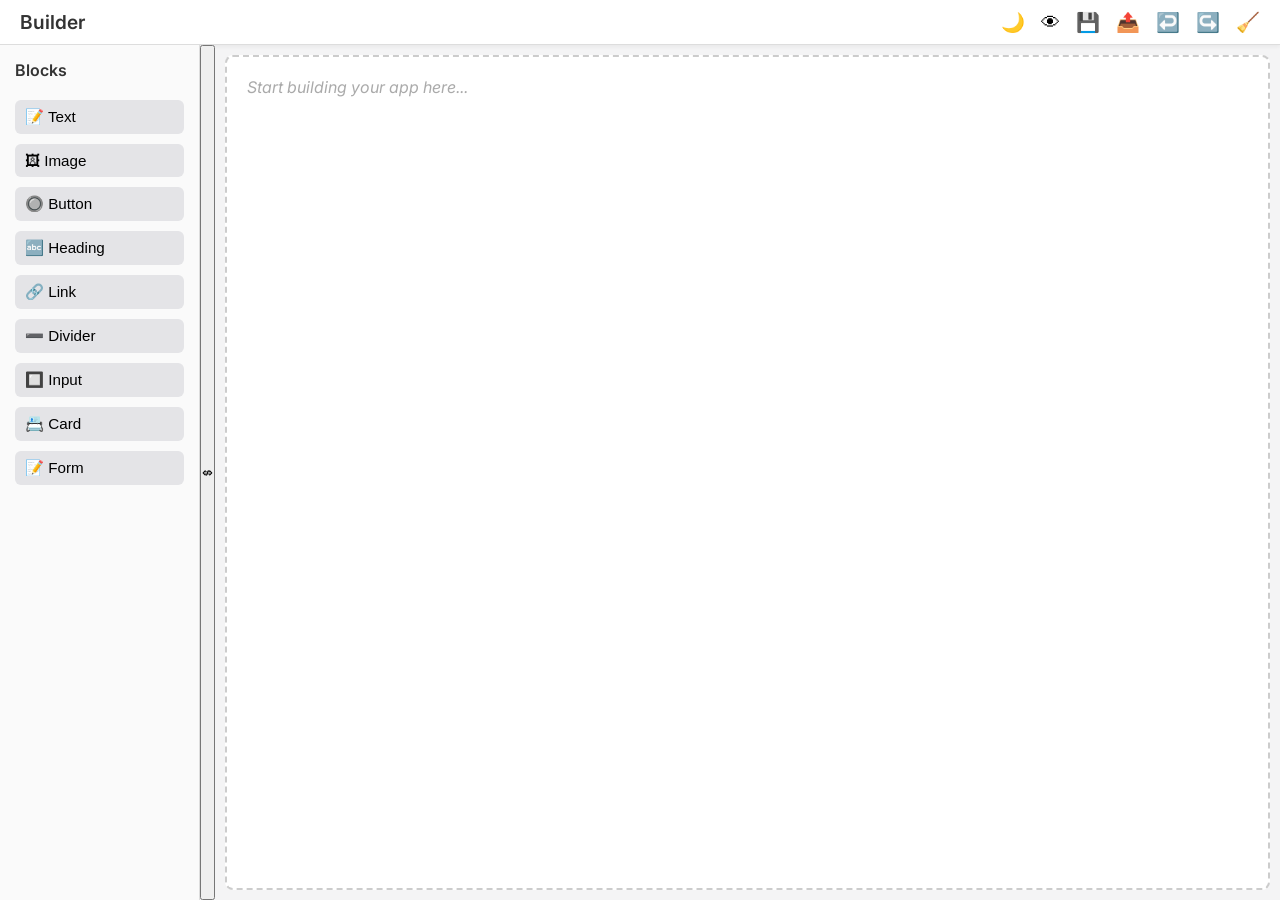
==== main.html @ 57819967 "Add files via upload" ====
<!DOCTYPE html>
<html lang="en">
<head>
  <meta charset="UTF-8" />
  <meta name="viewport" content="width=device-width, initial-scale=1.0" />
  <title>Web App Builder</title>
  <link rel="stylesheet" href="style.css" />
  <link rel="manifest" href="manifest.json" />
  <link rel="preconnect" href="https://fonts.googleapis.com" />
  <link rel="preconnect" href="https://fonts.gstatic.com" crossorigin />
  <link href="https://fonts.googleapis.com/css2?family=Inter:wght@400;600&display=swap" rel="stylesheet" />
</head>
<body>
  <div class="app">
    <!-- Toolbar -->
    <header class="toolbar">
      <div class="logo">Builder</div>
      <div class="toolbar-actions">
        <button id="darkModeToggle" title="Toggle Dark Mode">🌙</button>
        <button id="previewBtn" title="Preview">👁</button>
        <button id="saveBtn" title="Save">💾</button>
        <button id="exportBtn" title="Export">📤</button>
        <button id="undoBtn" title="Undo">↩️</button>
        <button id="redoBtn" title="Redo">↪️</button>
        <button id="clearBtn" title="Clear">🧹</button>
      </div>
    </header>

    <!-- Layout -->
    <div class="layout">
      <!-- Sidebar -->
      <aside class="sidebar">
        <h3>Blocks</h3>
        <button onclick="addBlock('text')">📝 Text</button>
        <button onclick="addBlock('image')">🖼 Image</button>
        <button onclick="addBlock('button')">🔘 Button</button>
        <button onclick="addBlock('heading')">🔤 Heading</button>
        <button onclick="addBlock('link')">🔗 Link</button>
        <button onclick="addBlock('divider')">➖ Divider</button>
        <button onclick="addBlock('input')">🔲 Input</button>
        <button onclick="addBlock('card')">📇 Card</button>
        <button onclick="addBlock('form')">📝 Form</button>
      </aside>

      <button class="toggle-btn" onclick="toggleLayout()" title="Expand/Collapse Workspace">&#8654;</button>

      <!-- Main Area -->
      <main class="builder-container">
        <section id="builder" class="builder-area" contenteditable="true">
          <p class="placeholder">Start building your app here...</p>
        </section>

        <section id="preview" class="preview-area hidden">
          <!-- Live preview generated here -->
        </section>
      </main>
    </div>
  </div>

  <!-- Block Settings Panel (now globally placed and hidden) -->
  <div class="settings-panel hidden" id="blockSettingsPanel">
    <label>
      Text Color:
      <input type="color" id="textColorInput" />
    </label>

    <label>
      Background Color:
      <input type="color" id="bgColorInput" />
    </label>

    <label>
      Font Size (px):
      <input type="number" id="fontSizeInput" min="8" max="72" />
    </label>

    <label>
      Link (href):
      <input type="text" id="hrefInput" placeholder="https://example.com" />
    </label>

    <button id="applySettingsBtn">Apply</button>
  </div>

  <!-- Export Modal -->
  <div id="exportModal" class="modal hidden">
    <div class="modal-content">
      <h2>Export HTML</h2>
      <textarea id="exportCode" readonly></textarea>
      <button onclick="closeModal()">Close</button>
    </div>
  </div>

  <!-- Toast Notification -->
  <div id="toast" class="toast hidden">Action completed successfully!</div>

  <script src="script.js"></script>

  <!-- Settings Panel -->
  <div id="settingsPanel" class="hidden" style="position:fixed; bottom:20px; right:20px; background:#f0f0f0; padding:10px; border-radius:8px; box-shadow:0 0 10px rgba(0,0,0,0.2);">
    <label>Text Color:
      <input type="color" id="textColorPicker" onchange="applySettings()" />
    </label>
    <br />
    <label>Font Size:
      <input type="number" id="fontSizePicker" value="16" onchange="applySettings()" />
    </label>
  </div>
</body>
</html>
---- style.css ----
/* Base Styles */
* {
  margin: 0;
  padding: 0;
  box-sizing: border-box;
}

body, html {
  font-family: 'Inter', sans-serif;
  height: 100%;
  background-color: #f4f4f5;
  color: #333;
  transition: background-color 0.3s ease, color 0.3s ease;
}

.app {
  display: flex;
  flex-direction: column;
  height: 100vh;
}

/* Toolbar */
.toolbar {
  display: flex;
  justify-content: space-between;
  align-items: center;
  background-color: #ffffff;
  padding: 10px 20px;
  border-bottom: 1px solid #ddd;
  box-shadow: 0 2px 4px rgba(0, 0, 0, 0.05);
}

.toolbar .logo {
  font-weight: 600;
  font-size: 1.2rem;
}

.toolbar-actions button {
  background: none;
  border: none;
  font-size: 1.2rem;
  margin-left: 12px;
  cursor: pointer;
  transition: transform 0.2s ease;
}

.toolbar-actions button:hover {
  transform: scale(1.1);
}

/* Layout */
.layout {
  display: flex;
  flex: 1;
  overflow: hidden;
}

/* Sidebar */
.sidebar {
  width: 200px;
  background-color: #fafafa;
  border-right: 1px solid #ddd;
  padding: 15px;
  display: flex;
  flex-direction: column;
  gap: 10px;
  transition: width 0.3s ease;
}

.sidebar h3 {
  margin-bottom: 10px;
  font-size: 1rem;
  font-weight: 600;
}

.sidebar button {
  padding: 8px 10px;
  font-size: 0.95rem;
  border: none;
  border-radius: 6px;
  background-color: #e4e4e7;
  cursor: pointer;
  transition: background 0.2s ease;
  display: flex;
  align-items: center;
}

.sidebar button:hover {
  background-color: #d4d4d8;
}

.sidebar .icon {
  display: inline-block;
  margin-right: 8px;
  font-size: 1.1rem;
}

.sidebar .label {
  display: inline-block;
}

/* Collapsed Sidebar */
body.collapsed .sidebar {
  width: 60px;
  align-items: center;
}

body.collapsed .sidebar .icon {
  margin: 0 auto;
  display: block;
  text-align: center;
}

body.collapsed .sidebar .label {
  display: none;
}

body.collapsed .sidebar button {
  text-align: center;
  padding: 10px 0;
  justify-content: center;
}

/* Main Builder Area */
.builder-container {
  flex: 1;
  display: flex;
  flex-direction: column;
  padding: 10px;
  overflow-y: auto;
  transition: margin-left 0.3s ease;
}

.builder-area {
  flex: 1;
  border: 2px dashed #ccc;
  border-radius: 8px;
  padding: 20px;
  background-color: #fff;
  overflow-y: auto;
}

.builder-area .placeholder {
  color: #aaa;
  font-style: italic;
}

/* Preview Area */
.preview-area {
  flex: 1;
  padding: 20px;
  background-color: #fff;
  border: 2px solid #4ade80;
  border-radius: 8px;
}

.hidden {
  display: none !important;
}

/* Modal */
.modal {
  position: fixed;
  top: 0;
  left: 0;
  width: 100%;
  height: 100%;
  background-color: rgba(0,0,0,0.4);
  display: flex;
  justify-content: center;
  align-items: center;
  z-index: 999;
}

.modal-content {
  background-color: white;
  padding: 20px;
  width: 90%;
  max-width: 600px;
  border-radius: 10px;
  box-shadow: 0 10px 30px rgba(0, 0, 0, 0.2);
}

.modal-content textarea {
  width: 100%;
  height: 300px;
  padding: 10px;
  margin-top: 10px;
  font-family: monospace;
  border: 1px solid #ccc;
  border-radius: 6px;
  resize: none;
}

/* Dark Mode */
body.dark {
  background-color: #18181b;
  color: #f4f4f5;
}

body.dark .toolbar {
  background-color: #27272a;
  border-bottom: 1px solid #3f3f46;
}

body.dark .sidebar {
  background-color: #1f1f23;
  border-right: 1px solid #3f3f46;
}

body.dark .builder-area,
body.dark .preview-area {
  background-color: #27272a;
  border-color: #52525b;
}

body.dark .sidebar button {
  background-color: #3f3f46;
  color: #f4f4f5;
}

body.dark .sidebar button:hover {
  background-color: #52525b;
}

body.dark .modal-content {
  background-color: #1f1f23;
  color: #f4f4f5;
  border: 1px solid #3f3f46;
}

body.dark textarea {
  background-color: #27272a;
  color: #f4f4f5;
  border: 1px solid #52525b;
}

/* Corner Toggle */
.corner-toggle-btn {
  position: absolute;
  top: 70px;
  left: 260px;
  z-index: 1000;
  background-color: #333;
  color: #fff;
  border: none;
  border-radius: 50%;
  width: 40px;
  height: 40px;
  font-size: 1.4rem;
  cursor: pointer;
  box-shadow: 0 2px 6px rgba(0, 0, 0, 0.25);
  transition: left 0.3s ease;
  transition: right 0.3s ease;
}

body.collapsed .corner-toggle-btn {
  left: 60px;
}

/* Block */
.block {
  position: relative;
  padding: 10px;
  border: 1px dashed #ccc;
  margin-bottom: 10px;
  background: #fff;
  border-radius: 8px;
}

.block.dragging {
  opacity: 0.5;
  border: 2px dashed #aaa;
}

.delete-btn {
  position: absolute;
  top: 5px;
  right: 5px;
  background: red;
  color: black;
  border: none;
  border-radius: 50%;
  cursor: pointer;
  font-size: 10px;
  width: 20px;
  height: 20px;
}

/* Settings Panel */
.settings-panel {
  position: fixed;
  top: 70px;
  right: 10px;
  width: 200px;
  background: #f1f1f1;
  border: 1px solid #ccc;
  padding: 15px;
  border-radius: 10px;
  z-index: 1000;
  box-shadow: 0 0 10px rgba(0,0,0,0.1);
}

.settings-panel.hidden {
  display: none;
}

.settings-panel label {
  display: block;
  margin-bottom: 10px;
  font-size: 14px;
}
.settings-panel {
  position: fixed;
  top: 100px;
  right: 20px;
  width: 220px;
  background: #f9fafb;
  border: 1px solid #d1d5db;
  border-radius: 10px;
  padding: 15px;
  z-index: 1000;
  box-shadow: 0 8px 20px rgba(0, 0, 0, 0.15);
  transition: all 0.3s ease;
  font-size: 14px;
}

.settings-panel label {
  display: block;
  margin-bottom: 12px;
  color: #333;
}

.settings-panel input[type="color"],
.settings-panel input[type="number"],
.settings-panel input[type="text"] {
  width: 100%;
  padding: 5px 8px;
  margin-top: 4px;
  border: 1px solid #ccc;
  border-radius: 6px;
  font-size: 14px;
}

.settings-panel button {
  margin-top: 10px;
  width: 100%;
  padding: 8px;
  border: none;
  border-radius: 6px;
  background-color: #4f46e5;
  color: white;
  font-weight: 600;
  cursor: pointer;
  transition: background 0.2s ease;
}

.settings-panel button:hover {
  background-color: #4338ca;
}

body.dark .settings-panel {
  background: #1f1f23;
  color: #f4f4f5;
  border: 1px solid #3f3f46;
}

body.dark .settings-panel input,
body.dark .settings-panel button {
  background-color: #27272a;
  color: #f4f4f5;
  border: 1px solid #52525b;
}
.hidden {
  display: none !important;
}
.card {
  border: 1px solid #ccc;
  padding: 16px;
  margin: 8px 0;
  border-radius: 8px;
  background-color: #f9f9f9;
}

.card h3 {
  font-size: 18px;
  font-weight: bold;
}

.card p {
  font-size: 14px;
  color: #555;
}

input[type="text"] {
  padding: 8px;
  font-size: 16px;
  width: 100%;
  margin: 8px 0;
  border-radius: 4px;
  border: 1px solid #ccc;
}
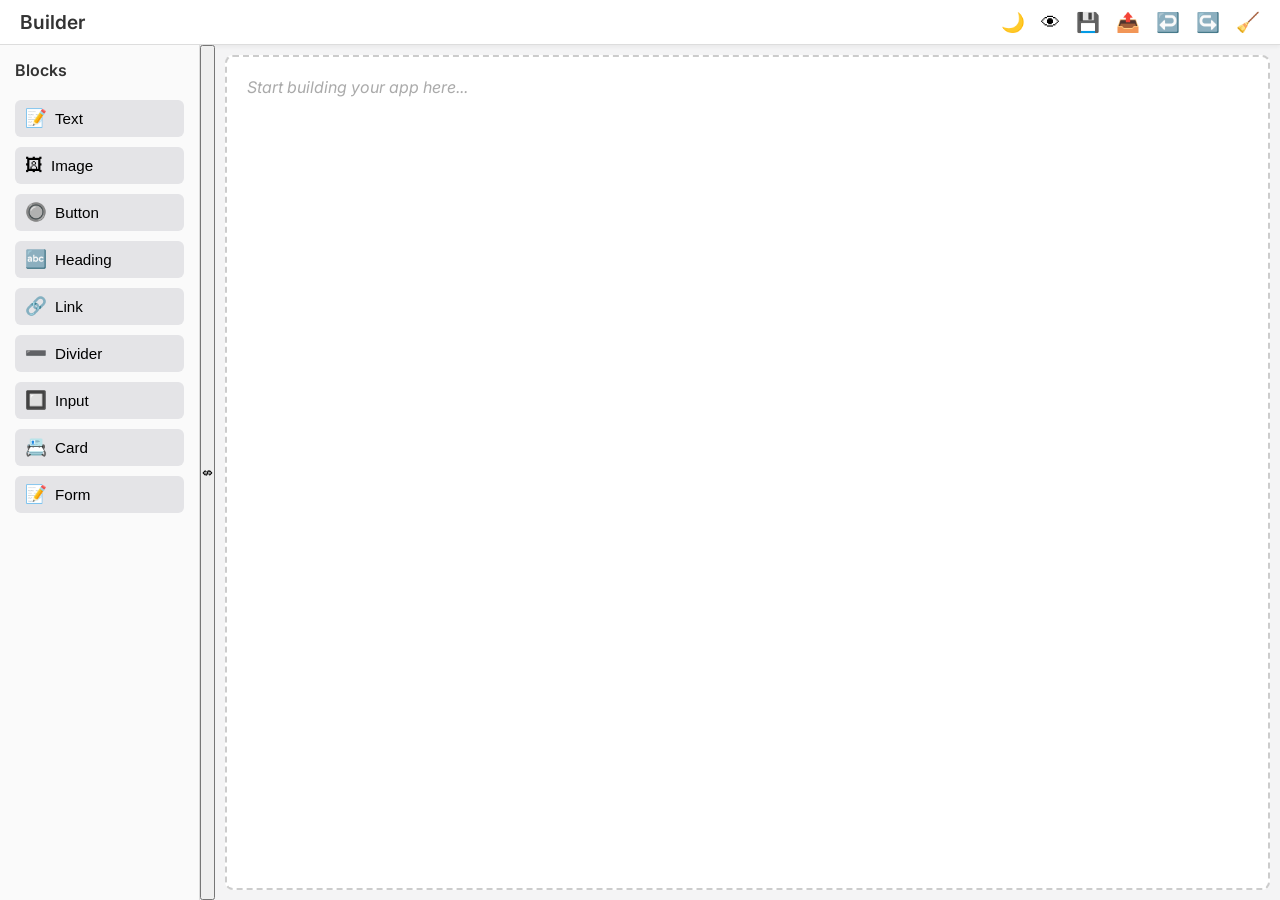
==== commit 48f8b868: "Enhance toolbar buttons and settings panel Updated toolbar buttons to include icons and labels, impr" ====
--- a/main.html
+++ b/main.html
@@ -12,7 +12,6 @@
 </head>
 <body>
   <div class="app">
-    <!-- Toolbar -->
     <header class="toolbar">
       <div class="logo">Builder</div>
       <div class="toolbar-actions">
@@ -26,85 +25,49 @@
       </div>
     </header>
 
-    <!-- Layout -->
     <div class="layout">
-      <!-- Sidebar -->
       <aside class="sidebar">
         <h3>Blocks</h3>
-        <button onclick="addBlock('text')">📝 Text</button>
-        <button onclick="addBlock('image')">🖼 Image</button>
-        <button onclick="addBlock('button')">🔘 Button</button>
-        <button onclick="addBlock('heading')">🔤 Heading</button>
-        <button onclick="addBlock('link')">🔗 Link</button>
-        <button onclick="addBlock('divider')">➖ Divider</button>
-        <button onclick="addBlock('input')">🔲 Input</button>
-        <button onclick="addBlock('card')">📇 Card</button>
-        <button onclick="addBlock('form')">📝 Form</button>
+        <button onclick="addBlock('text')"><span class="icon">📝</span><span class="label">Text</span></button>
+        <button onclick="addBlock('image')"><span class="icon">🖼</span><span class="label">Image</span></button>
+        <button onclick="addBlock('button')"><span class="icon">🔘</span><span class="label">Button</span></button>
+        <button onclick="addBlock('heading')"><span class="icon">🔤</span><span class="label">Heading</span></button>
+        <button onclick="addBlock('link')"><span class="icon">🔗</span><span class="label">Link</span></button>
+        <button onclick="addBlock('divider')"><span class="icon">➖</span><span class="label">Divider</span></button>
+        <button onclick="addBlock('input')"><span class="icon">🔲</span><span class="label">Input</span></button>
+        <button onclick="addBlock('card')"><span class="icon">📇</span><span class="label">Card</span></button>
+        <button onclick="addBlock('form')"><span class="icon">📝</span><span class="label">Form</span></button>
       </aside>
 
-      <button class="toggle-btn" onclick="toggleLayout()" title="Expand/Collapse Workspace">&#8654;</button>
+      <button class="toggle-btn" onclick="toggleLayout()" title="Expand or Collapse Workspace">&#8654;</button>
 
-      <!-- Main Area -->
       <main class="builder-container">
-        <section id="builder" class="builder-area" contenteditable="true">
+        <section id="builder" class="builder-area">
           <p class="placeholder">Start building your app here...</p>
         </section>
 
-        <section id="preview" class="preview-area hidden">
-          <!-- Live preview generated here -->
-        </section>
+        <section id="preview" class="preview-area hidden"></section>
       </main>
     </div>
   </div>
 
-  <!-- Block Settings Panel (now globally placed and hidden) -->
-  <div class="settings-panel hidden" id="blockSettingsPanel">
-    <label>
-      Text Color:
-      <input type="color" id="textColorInput" />
+  <div id="settingsPanel" class="settings-panel hidden">
+    <label>Text Color:
+      <input type="color" id="textColorPicker" onchange="applySettings()" />
     </label>
-
-    <label>
-      Background Color:
-      <input type="color" id="bgColorInput" />
+    <label>Font Size (px):
+      <input type="number" id="fontSizePicker" value="16" onchange="applySettings()" />
     </label>
-
-    <label>
-      Font Size (px):
-      <input type="number" id="fontSizeInput" min="8" max="72" />
-    </label>
-
-    <label>
-      Link (href):
-      <input type="text" id="hrefInput" placeholder="https://example.com" />
-    </label>
-
-    <button id="applySettingsBtn">Apply</button>
   </div>
 
-  <!-- Export Modal -->
   <div id="exportModal" class="modal hidden">
     <div class="modal-content">
-      <h2>Export HTML</h2>
+      <h2>Export Clean HTML</h2>
       <textarea id="exportCode" readonly></textarea>
       <button onclick="closeModal()">Close</button>
     </div>
   </div>
 
-  <!-- Toast Notification -->
-  <div id="toast" class="toast hidden">Action completed successfully!</div>
-
   <script src="script.js"></script>
-
-  <!-- Settings Panel -->
-  <div id="settingsPanel" class="hidden" style="position:fixed; bottom:20px; right:20px; background:#f0f0f0; padding:10px; border-radius:8px; box-shadow:0 0 10px rgba(0,0,0,0.2);">
-    <label>Text Color:
-      <input type="color" id="textColorPicker" onchange="applySettings()" />
-    </label>
-    <br />
-    <label>Font Size:
-      <input type="number" id="fontSizePicker" value="16" onchange="applySettings()" />
-    </label>
-  </div>
 </body>
-</html>+</html>
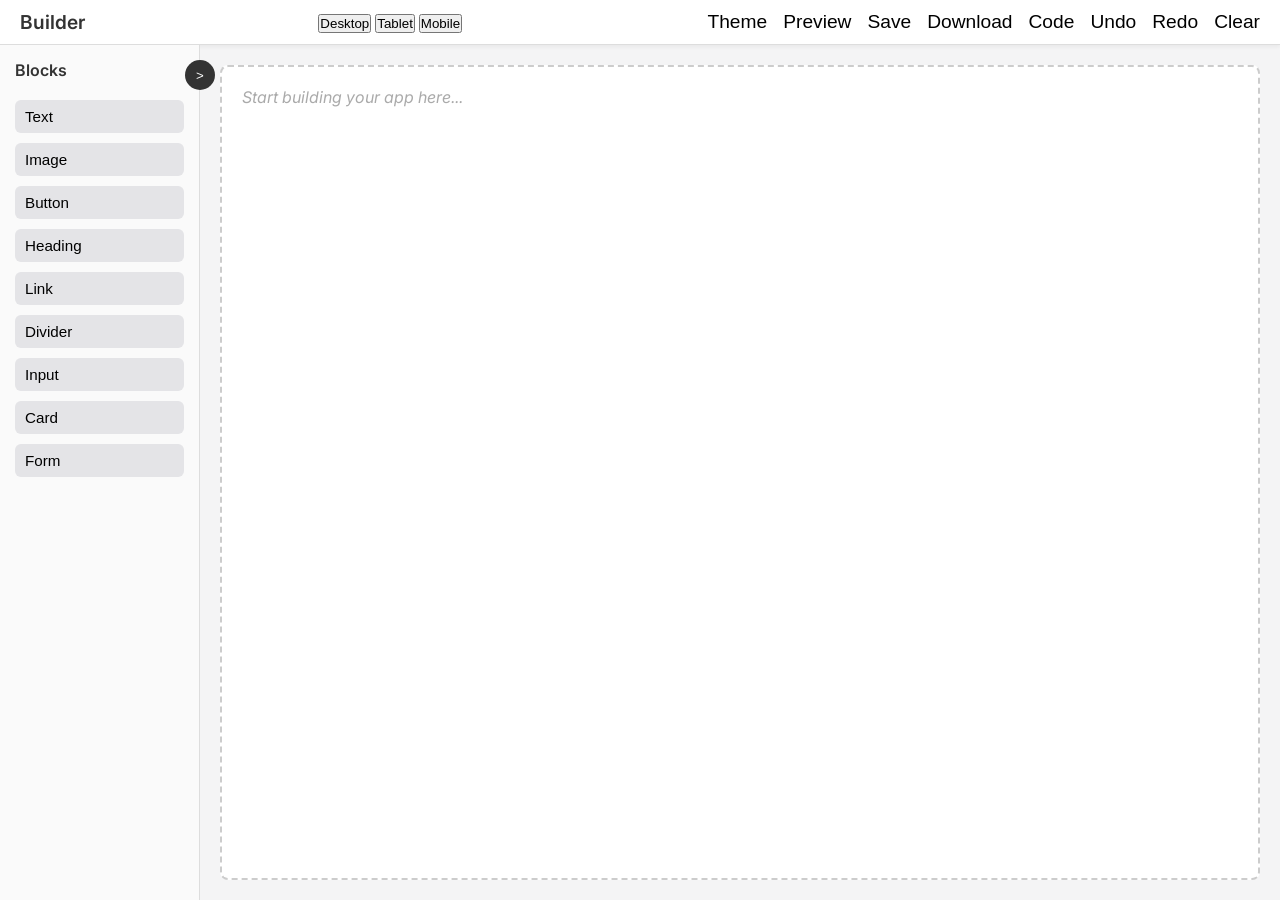
==== commit c62c2e6a: "Enhance toolbar with view modes and layout options Added view mode buttons and improved layout contr" ====
--- a/main.html
+++ b/main.html
@@ -14,39 +14,47 @@
   <div class="app">
     <header class="toolbar">
       <div class="logo">Builder</div>
+      
+      <div class="view-modes">
+        <button onclick="setCanvasView('desktop')" class="view-btn active">Desktop</button>
+        <button onclick="setCanvasView('tablet')" class="view-btn">Tablet</button>
+        <button onclick="setCanvasView('mobile')" class="view-btn">Mobile</button>
+      </div>
+
       <div class="toolbar-actions">
-        <button id="darkModeToggle" title="Toggle Dark Mode">🌙</button>
-        <button id="previewBtn" title="Preview">👁</button>
-        <button id="saveBtn" title="Save">💾</button>
-        <button id="exportBtn" title="Export">📤</button>
-        <button id="undoBtn" title="Undo">↩️</button>
-        <button id="redoBtn" title="Redo">↪️</button>
-        <button id="clearBtn" title="Clear">🧹</button>
+        <button id="darkModeToggle" title="Toggle Dark Mode">Theme</button>
+        <button id="previewBtn" title="Preview">Preview</button>
+        <button id="saveBtn" title="Save">Save</button>
+        <button id="downloadBtn" title="Download HTML">Download</button>
+        <button id="exportBtn" title="View Code">Code</button>
+        <button id="undoBtn" title="Undo">Undo</button>
+        <button id="redoBtn" title="Redo">Redo</button>
+        <button id="clearBtn" title="Clear">Clear</button>
       </div>
     </header>
 
     <div class="layout">
       <aside class="sidebar">
         <h3>Blocks</h3>
-        <button onclick="addBlock('text')"><span class="icon">📝</span><span class="label">Text</span></button>
-        <button onclick="addBlock('image')"><span class="icon">🖼</span><span class="label">Image</span></button>
-        <button onclick="addBlock('button')"><span class="icon">🔘</span><span class="label">Button</span></button>
-        <button onclick="addBlock('heading')"><span class="icon">🔤</span><span class="label">Heading</span></button>
-        <button onclick="addBlock('link')"><span class="icon">🔗</span><span class="label">Link</span></button>
-        <button onclick="addBlock('divider')"><span class="icon">➖</span><span class="label">Divider</span></button>
-        <button onclick="addBlock('input')"><span class="icon">🔲</span><span class="label">Input</span></button>
-        <button onclick="addBlock('card')"><span class="icon">📇</span><span class="label">Card</span></button>
-        <button onclick="addBlock('form')"><span class="icon">📝</span><span class="label">Form</span></button>
+        <button onclick="addBlock('text')"><span class="label">Text</span></button>
+        <button onclick="addBlock('image')"><span class="label">Image</span></button>
+        <button onclick="addBlock('button')"><span class="label">Button</span></button>
+        <button onclick="addBlock('heading')"><span class="label">Heading</span></button>
+        <button onclick="addBlock('link')"><span class="label">Link</span></button>
+        <button onclick="addBlock('divider')"><span class="label">Divider</span></button>
+        <button onclick="addBlock('input')"><span class="label">Input</span></button>
+        <button onclick="addBlock('card')"><span class="label">Card</span></button>
+        <button onclick="addBlock('form')"><span class="label">Form</span></button>
       </aside>
 
-      <button class="toggle-btn" onclick="toggleLayout()" title="Expand or Collapse Workspace">&#8654;</button>
+      <button class="toggle-btn" onclick="toggleLayout()" title="Expand or Collapse Workspace">&gt;</button>
 
       <main class="builder-container">
-        <section id="builder" class="builder-area">
+        <section id="builder" class="builder-area view-desktop">
           <p class="placeholder">Start building your app here...</p>
         </section>
 
-        <section id="preview" class="preview-area hidden"></section>
+        <section id="preview" class="preview-area hidden view-desktop"></section>
       </main>
     </div>
   </div>
@@ -58,6 +66,18 @@
     <label>Font Size (px):
       <input type="number" id="fontSizePicker" value="16" onchange="applySettings()" />
     </label>
+    <label>Alignment:
+      <select id="alignmentPicker" onchange="applySettings()">
+        <option value="left">Left</option>
+        <option value="center">Center</option>
+        <option value="right">Right</option>
+      </select>
+    </label>
+    <div id="imageUploadGroup" class="hidden">
+      <label>Replace Image:
+        <input type="file" id="imageFileInput" accept="image/*" onchange="handleImageUpload(event)" />
+      </label>
+    </div>
   </div>
 
   <div id="exportModal" class="modal hidden">
--- a/style.css
+++ b/style.css
@@ -1,4 +1,3 @@
-/* Base Styles */
 * {
   margin: 0;
   padding: 0;
@@ -19,7 +18,6 @@
   height: 100vh;
 }
 
-/* Toolbar */
 .toolbar {
   display: flex;
   justify-content: space-between;
@@ -48,14 +46,13 @@
   transform: scale(1.1);
 }
 
-/* Layout */
 .layout {
   display: flex;
   flex: 1;
   overflow: hidden;
-}
-
-/* Sidebar */
+  position: relative;
+}
+
 .sidebar {
   width: 200px;
   background-color: #fafafa;
@@ -83,52 +80,52 @@
   transition: background 0.2s ease;
   display: flex;
   align-items: center;
+  gap: 8px;
 }
 
 .sidebar button:hover {
   background-color: #d4d4d8;
 }
 
-.sidebar .icon {
-  display: inline-block;
-  margin-right: 8px;
-  font-size: 1.1rem;
-}
-
-.sidebar .label {
-  display: inline-block;
-}
-
-/* Collapsed Sidebar */
 body.collapsed .sidebar {
   width: 60px;
-  align-items: center;
-}
-
-body.collapsed .sidebar .icon {
-  margin: 0 auto;
-  display: block;
-  text-align: center;
-}
-
-body.collapsed .sidebar .label {
+  padding: 15px 8px;
+}
+
+body.collapsed .sidebar .label,
+body.collapsed .sidebar h3 {
   display: none;
 }
 
 body.collapsed .sidebar button {
-  text-align: center;
-  padding: 10px 0;
   justify-content: center;
 }
 
-/* Main Builder Area */
+.toggle-btn {
+  position: absolute;
+  top: 15px;
+  left: 185px;
+  z-index: 10;
+  background: #333;
+  color: #fff;
+  border: none;
+  border-radius: 50%;
+  width: 30px;
+  height: 30px;
+  cursor: pointer;
+  transition: left 0.3s ease;
+}
+
+body.collapsed .toggle-btn {
+  left: 45px;
+}
+
 .builder-container {
   flex: 1;
   display: flex;
   flex-direction: column;
-  padding: 10px;
+  padding: 20px;
   overflow-y: auto;
-  transition: margin-left 0.3s ease;
 }
 
 .builder-area {
@@ -138,6 +135,7 @@
   padding: 20px;
   background-color: #fff;
   overflow-y: auto;
+  min-height: 400px;
 }
 
 .builder-area .placeholder {
@@ -145,7 +143,6 @@
   font-style: italic;
 }
 
-/* Preview Area */
 .preview-area {
   flex: 1;
   padding: 20px;
@@ -158,14 +155,72 @@
   display: none !important;
 }
 
-/* Modal */
+.block {
+  position: relative;
+  padding: 12px;
+  border: 1px dashed #bbb;
+  margin-bottom: 12px;
+  background: #fff;
+  border-radius: 8px;
+  cursor: move;
+}
+
+.block.dragging {
+  opacity: 0.4;
+  border-color: #4f46e5;
+}
+
+.delete-btn {
+  position: absolute;
+  top: 6px;
+  right: 6px;
+  background: #ef4444;
+  color: white;
+  border: none;
+  border-radius: 50%;
+  cursor: pointer;
+  font-size: 12px;
+  width: 22px;
+  height: 22px;
+  display: flex;
+  align-items: center;
+  justify-content: center;
+}
+
+.settings-panel {
+  position: fixed;
+  top: 80px;
+  right: 20px;
+  width: 220px;
+  background: #ffffff;
+  border: 1px solid #d1d5db;
+  border-radius: 10px;
+  padding: 15px;
+  z-index: 1000;
+  box-shadow: 0 8px 20px rgba(0, 0, 0, 0.15);
+}
+
+.settings-panel label {
+  display: block;
+  margin-bottom: 12px;
+  font-size: 14px;
+}
+
+.settings-panel input {
+  width: 100%;
+  padding: 6px;
+  margin-top: 4px;
+  border: 1px solid #ccc;
+  border-radius: 4px;
+}
+
 .modal {
   position: fixed;
   top: 0;
   left: 0;
   width: 100%;
   height: 100%;
-  background-color: rgba(0,0,0,0.4);
+  background-color: rgba(0,0,0,0.5);
   display: flex;
   justify-content: center;
   align-items: center;
@@ -178,21 +233,25 @@
   width: 90%;
   max-width: 600px;
   border-radius: 10px;
-  box-shadow: 0 10px 30px rgba(0, 0, 0, 0.2);
 }
 
 .modal-content textarea {
   width: 100%;
-  height: 300px;
+  height: 250px;
+  margin: 15px 0;
   padding: 10px;
-  margin-top: 10px;
   font-family: monospace;
   border: 1px solid #ccc;
   border-radius: 6px;
-  resize: none;
-}
-
-/* Dark Mode */
+}
+
+.card {
+  border: 1px solid #e5e7eb;
+  padding: 16px;
+  border-radius: 8px;
+  background-color: #f9fafb;
+}
+
 body.dark {
   background-color: #18181b;
   color: #f4f4f5;
@@ -208,195 +267,22 @@
   border-right: 1px solid #3f3f46;
 }
 
-body.dark .builder-area,
-body.dark .preview-area {
-  background-color: #27272a;
-  border-color: #52525b;
-}
-
 body.dark .sidebar button {
   background-color: #3f3f46;
   color: #f4f4f5;
 }
 
-body.dark .sidebar button:hover {
-  background-color: #52525b;
-}
-
-body.dark .modal-content {
-  background-color: #1f1f23;
-  color: #f4f4f5;
-  border: 1px solid #3f3f46;
+body.dark .builder-area,
+body.dark .preview-area,
+body.dark .modal-content,
+body.dark .settings-panel {
+  background-color: #27272a;
+  color: #f4f4f5;
+  border-color: #3f3f46;
 }
 
 body.dark textarea {
-  background-color: #27272a;
-  color: #f4f4f5;
-  border: 1px solid #52525b;
-}
-
-/* Corner Toggle */
-.corner-toggle-btn {
-  position: absolute;
-  top: 70px;
-  left: 260px;
-  z-index: 1000;
-  background-color: #333;
-  color: #fff;
-  border: none;
-  border-radius: 50%;
-  width: 40px;
-  height: 40px;
-  font-size: 1.4rem;
-  cursor: pointer;
-  box-shadow: 0 2px 6px rgba(0, 0, 0, 0.25);
-  transition: left 0.3s ease;
-  transition: right 0.3s ease;
-}
-
-body.collapsed .corner-toggle-btn {
-  left: 60px;
-}
-
-/* Block */
-.block {
-  position: relative;
-  padding: 10px;
-  border: 1px dashed #ccc;
-  margin-bottom: 10px;
-  background: #fff;
-  border-radius: 8px;
-}
-
-.block.dragging {
-  opacity: 0.5;
-  border: 2px dashed #aaa;
-}
-
-.delete-btn {
-  position: absolute;
-  top: 5px;
-  right: 5px;
-  background: red;
-  color: black;
-  border: none;
-  border-radius: 50%;
-  cursor: pointer;
-  font-size: 10px;
-  width: 20px;
-  height: 20px;
-}
-
-/* Settings Panel */
-.settings-panel {
-  position: fixed;
-  top: 70px;
-  right: 10px;
-  width: 200px;
-  background: #f1f1f1;
-  border: 1px solid #ccc;
-  padding: 15px;
-  border-radius: 10px;
-  z-index: 1000;
-  box-shadow: 0 0 10px rgba(0,0,0,0.1);
-}
-
-.settings-panel.hidden {
-  display: none;
-}
-
-.settings-panel label {
-  display: block;
-  margin-bottom: 10px;
-  font-size: 14px;
-}
-.settings-panel {
-  position: fixed;
-  top: 100px;
-  right: 20px;
-  width: 220px;
-  background: #f9fafb;
-  border: 1px solid #d1d5db;
-  border-radius: 10px;
-  padding: 15px;
-  z-index: 1000;
-  box-shadow: 0 8px 20px rgba(0, 0, 0, 0.15);
-  transition: all 0.3s ease;
-  font-size: 14px;
-}
-
-.settings-panel label {
-  display: block;
-  margin-bottom: 12px;
-  color: #333;
-}
-
-.settings-panel input[type="color"],
-.settings-panel input[type="number"],
-.settings-panel input[type="text"] {
-  width: 100%;
-  padding: 5px 8px;
-  margin-top: 4px;
-  border: 1px solid #ccc;
-  border-radius: 6px;
-  font-size: 14px;
-}
-
-.settings-panel button {
-  margin-top: 10px;
-  width: 100%;
-  padding: 8px;
-  border: none;
-  border-radius: 6px;
-  background-color: #4f46e5;
-  color: white;
-  font-weight: 600;
-  cursor: pointer;
-  transition: background 0.2s ease;
-}
-
-.settings-panel button:hover {
-  background-color: #4338ca;
-}
-
-body.dark .settings-panel {
-  background: #1f1f23;
-  color: #f4f4f5;
-  border: 1px solid #3f3f46;
-}
-
-body.dark .settings-panel input,
-body.dark .settings-panel button {
-  background-color: #27272a;
-  color: #f4f4f5;
-  border: 1px solid #52525b;
-}
-.hidden {
-  display: none !important;
-}
-.card {
-  border: 1px solid #ccc;
-  padding: 16px;
-  margin: 8px 0;
-  border-radius: 8px;
-  background-color: #f9f9f9;
-}
-
-.card h3 {
-  font-size: 18px;
-  font-weight: bold;
-}
-
-.card p {
-  font-size: 14px;
-  color: #555;
-}
-
-input[type="text"] {
-  padding: 8px;
-  font-size: 16px;
-  width: 100%;
-  margin: 8px 0;
-  border-radius: 4px;
-  border: 1px solid #ccc;
-}+  background-color: #18181b;
+  color: #f4f4f5;
+  border-color: #3f3f46;
+}
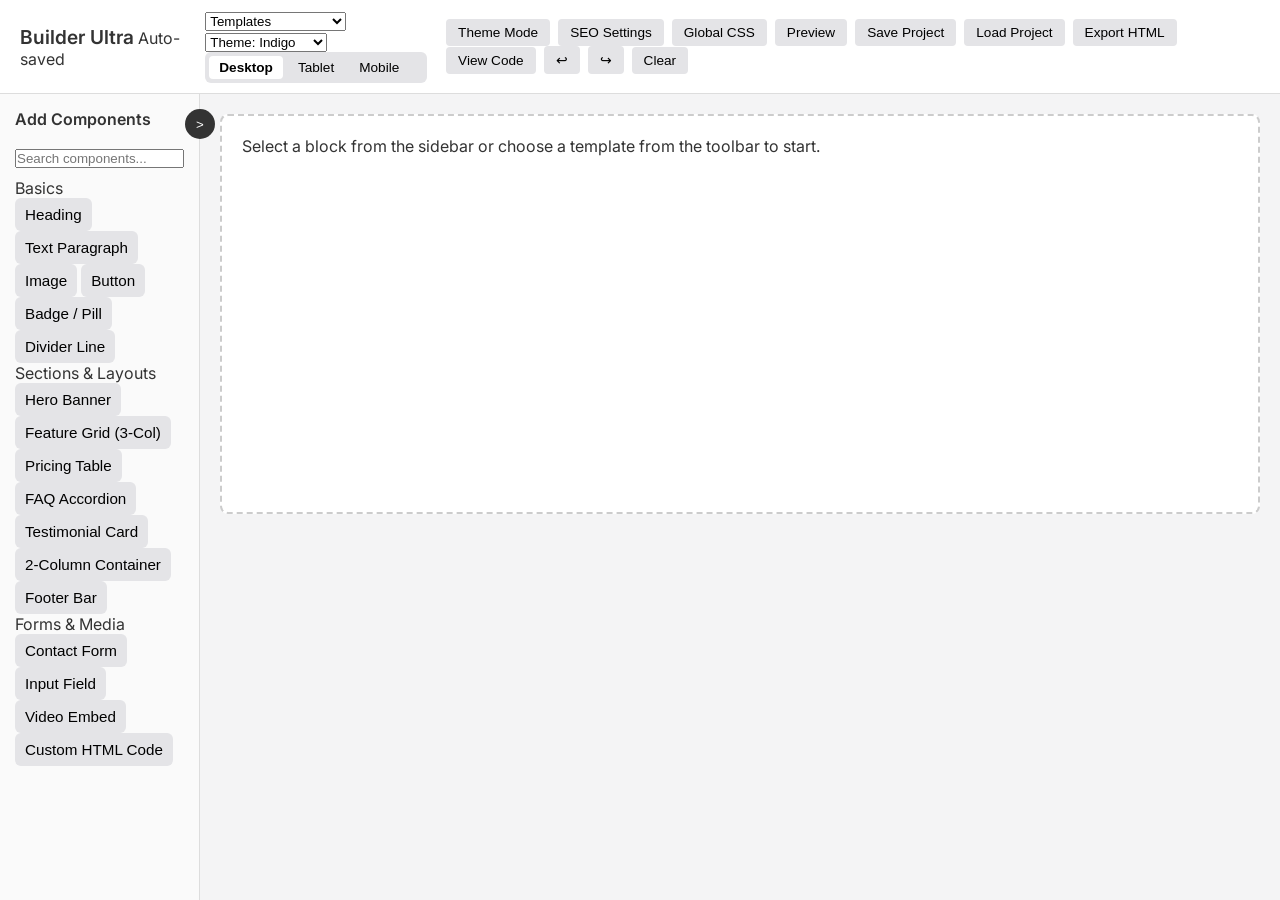
==== commit b53cc652: "Enhance main.html with new features and components Updated the title and enhanced the toolbar with n" ====
--- a/main.html
+++ b/main.html
@@ -3,90 +3,210 @@
 <head>
   <meta charset="UTF-8" />
   <meta name="viewport" content="width=device-width, initial-scale=1.0" />
-  <title>Web App Builder</title>
+  <title>Web App Builder Ultra</title>
   <link rel="stylesheet" href="style.css" />
   <link rel="manifest" href="manifest.json" />
   <link rel="preconnect" href="https://fonts.googleapis.com" />
   <link rel="preconnect" href="https://fonts.gstatic.com" crossorigin />
-  <link href="https://fonts.googleapis.com/css2?family=Inter:wght@400;600&display=swap" rel="stylesheet" />
+  <link href="https://fonts.googleapis.com/css2?family=Inter:wght@400;500;600;700&family=Lora:ital,wght@0,400;0,600;1,400&family=Roboto+Mono:wght@400;500&display=swap" rel="stylesheet" />
 </head>
 <body>
   <div class="app">
+    <!-- Top Toolbar -->
     <header class="toolbar">
-      <div class="logo">Builder</div>
+      <div class="brand">
+        <span class="logo">Builder Ultra</span>
+        <span id="saveStatus" class="save-status">Auto-saved</span>
+      </div>
       
-      <div class="view-modes">
-        <button onclick="setCanvasView('desktop')" class="view-btn active">Desktop</button>
-        <button onclick="setCanvasView('tablet')" class="view-btn">Tablet</button>
-        <button onclick="setCanvasView('mobile')" class="view-btn">Mobile</button>
+      <div class="toolbar-center">
+        <select id="templateSelect" onchange="loadTemplate(this.value)">
+          <option value="" disabled selected>Templates</option>
+          <option value="saas">SaaS Landing Page</option>
+          <option value="portfolio">Personal Portfolio</option>
+          <option value="blank">Blank Canvas</option>
+        </select>
+
+        <select id="themeSelect" onchange="applyGlobalTheme(this.value)">
+          <option value="indigo">Theme: Indigo</option>
+          <option value="emerald">Theme: Emerald</option>
+          <option value="sunset">Theme: Sunset</option>
+          <option value="dark">Theme: Midnight</option>
+        </select>
+
+        <div class="view-modes">
+          <button onclick="setCanvasView('desktop', this)" class="view-btn active">Desktop</button>
+          <button onclick="setCanvasView('tablet', this)" class="view-btn">Tablet</button>
+          <button onclick="setCanvasView('mobile', this)" class="view-btn">Mobile</button>
+        </div>
       </div>
 
       <div class="toolbar-actions">
-        <button id="darkModeToggle" title="Toggle Dark Mode">Theme</button>
-        <button id="previewBtn" title="Preview">Preview</button>
-        <button id="saveBtn" title="Save">Save</button>
-        <button id="downloadBtn" title="Download HTML">Download</button>
-        <button id="exportBtn" title="View Code">Code</button>
-        <button id="undoBtn" title="Undo">Undo</button>
-        <button id="redoBtn" title="Redo">Redo</button>
-        <button id="clearBtn" title="Clear">Clear</button>
+        <button id="darkModeToggle">Theme Mode</button>
+        <button id="seoModalBtn">SEO Settings</button>
+        <button id="customCssBtn">Global CSS</button>
+        <button id="previewBtn">Preview</button>
+        <button id="exportJsonBtn">Save Project</button>
+        <button id="importJsonBtn">Load Project</button>
+        <button id="downloadBtn" class="primary-btn">Export HTML</button>
+        <button id="exportBtn">View Code</button>
+        <button id="undoBtn">↩</button>
+        <button id="redoBtn">↪</button>
+        <button id="clearBtn" class="danger-btn">Clear</button>
       </div>
     </header>
 
+    <!-- App Layout -->
     <div class="layout">
+      <!-- Sidebar -->
       <aside class="sidebar">
-        <h3>Blocks</h3>
-        <button onclick="addBlock('text')"><span class="label">Text</span></button>
-        <button onclick="addBlock('image')"><span class="label">Image</span></button>
-        <button onclick="addBlock('button')"><span class="label">Button</span></button>
-        <button onclick="addBlock('heading')"><span class="label">Heading</span></button>
-        <button onclick="addBlock('link')"><span class="label">Link</span></button>
-        <button onclick="addBlock('divider')"><span class="label">Divider</span></button>
-        <button onclick="addBlock('input')"><span class="label">Input</span></button>
-        <button onclick="addBlock('card')"><span class="label">Card</span></button>
-        <button onclick="addBlock('form')"><span class="label">Form</span></button>
+        <h3>Add Components</h3>
+        <input type="text" id="blockSearch" placeholder="Search components..." onkeyup="filterBlocks()" />
+        
+        <div class="block-list" id="blockList">
+          <div class="category-label">Basics</div>
+          <button class="block-item" onclick="addBlock('heading')"><span class="label">Heading</span></button>
+          <button class="block-item" onclick="addBlock('text')"><span class="label">Text Paragraph</span></button>
+          <button class="block-item" onclick="addBlock('image')"><span class="label">Image</span></button>
+          <button class="block-item" onclick="addBlock('button')"><span class="label">Button</span></button>
+          <button class="block-item" onclick="addBlock('badge')"><span class="label">Badge / Pill</span></button>
+          <button class="block-item" onclick="addBlock('divider')"><span class="label">Divider Line</span></button>
+
+          <div class="category-label">Sections & Layouts</div>
+          <button class="block-item" onclick="addBlock('hero')"><span class="label">Hero Banner</span></button>
+          <button class="block-item" onclick="addBlock('features')"><span class="label">Feature Grid (3-Col)</span></button>
+          <button class="block-item" onclick="addBlock('pricing')"><span class="label">Pricing Table</span></button>
+          <button class="block-item" onclick="addBlock('faq')"><span class="label">FAQ Accordion</span></button>
+          <button class="block-item" onclick="addBlock('testimonial')"><span class="label">Testimonial Card</span></button>
+          <button class="block-item" onclick="addBlock('columns')"><span class="label">2-Column Container</span></button>
+          <button class="block-item" onclick="addBlock('footer')"><span class="label">Footer Bar</span></button>
+
+          <div class="category-label">Forms & Media</div>
+          <button class="block-item" onclick="addBlock('form')"><span class="label">Contact Form</span></button>
+          <button class="block-item" onclick="addBlock('input')"><span class="label">Input Field</span></button>
+          <button class="block-item" onclick="addBlock('video')"><span class="label">Video Embed</span></button>
+          <button class="block-item" onclick="addBlock('html')"><span class="label">Custom HTML Code</span></button>
+        </div>
       </aside>
 
-      <button class="toggle-btn" onclick="toggleLayout()" title="Expand or Collapse Workspace">&gt;</button>
-
+      <button class="toggle-btn" onclick="toggleLayout()" title="Toggle Sidebar">&gt;</button>
+
+      <!-- Main Canvas -->
       <main class="builder-container">
-        <section id="builder" class="builder-area view-desktop">
-          <p class="placeholder">Start building your app here...</p>
+        <!-- Floating Inline Rich Text Formatting Bar -->
+        <div id="richTextBar" class="rich-text-bar hidden">
+          <button onclick="formatText('bold')"><b>B</b></button>
+          <button onclick="formatText('italic')"><i>I</i></button>
+          <button onclick="formatText('underline')"><u>U</u></button>
+          <button onclick="formatText('justifyLeft')">←</button>
+          <button onclick="formatText('justifyCenter')">↔</button>
+          <button onclick="formatText('justifyRight')">→</button>
+          <button onclick="promptLink()">🔗</button>
+        </div>
+
+        <section id="builder" class="builder-area view-desktop theme-indigo">
+          <p class="placeholder">Select a block from the sidebar or choose a template from the toolbar to start.</p>
         </section>
 
-        <section id="preview" class="preview-area hidden view-desktop"></section>
+        <section id="preview" class="preview-area hidden view-desktop theme-indigo"></section>
       </main>
     </div>
   </div>
 
+  <!-- Sidebar Style Editor -->
   <div id="settingsPanel" class="settings-panel hidden">
+    <div class="panel-header">
+      <h4>Style Inspector</h4>
+      <button onclick="closeSettingsPanel()" class="close-panel-btn">×</button>
+    </div>
     <label>Text Color:
       <input type="color" id="textColorPicker" onchange="applySettings()" />
     </label>
+    <label>Background Color:
+      <input type="color" id="bgColorPicker" onchange="applySettings()" />
+    </label>
     <label>Font Size (px):
       <input type="number" id="fontSizePicker" value="16" onchange="applySettings()" />
     </label>
-    <label>Alignment:
+    <label>Font Family:
+      <select id="fontFamilyPicker" onchange="applySettings()">
+        <option value="Inter, sans-serif">Sans-Serif (Inter)</option>
+        <option value="Lora, serif">Serif (Lora)</option>
+        <option value="Roboto Mono, monospace">Monospace</option>
+      </select>
+    </label>
+    <label>Text Alignment:
       <select id="alignmentPicker" onchange="applySettings()">
         <option value="left">Left</option>
         <option value="center">Center</option>
         <option value="right">Right</option>
       </select>
     </label>
+    <label>Padding (px):
+      <input type="number" id="paddingPicker" value="0" onchange="applySettings()" />
+    </label>
+    <label>Border Radius (px):
+      <input type="number" id="borderRadiusPicker" value="0" onchange="applySettings()" />
+    </label>
+    <div id="linkSettingsGroup" class="hidden">
+      <label>Link URL (href):
+        <input type="text" id="linkUrlInput" placeholder="https://example.com" onchange="applySettings()" />
+      </label>
+      <label class="checkbox-label">
+        <input type="checkbox" id="linkTargetInput" onchange="applySettings()" />
+        Open link in new tab
+      </label>
+    </div>
     <div id="imageUploadGroup" class="hidden">
-      <label>Replace Image:
+      <label>Replace Image File:
         <input type="file" id="imageFileInput" accept="image/*" onchange="handleImageUpload(event)" />
       </label>
     </div>
   </div>
 
+  <!-- Modals -->
   <div id="exportModal" class="modal hidden">
     <div class="modal-content">
-      <h2>Export Clean HTML</h2>
+      <h2>Export Source Code</h2>
       <textarea id="exportCode" readonly></textarea>
-      <button onclick="closeModal()">Close</button>
-    </div>
-  </div>
+      <div class="modal-actions">
+        <button onclick="closeModal('exportModal')">Close</button>
+      </div>
+    </div>
+  </div>
+
+  <div id="seoModal" class="modal hidden">
+    <div class="modal-content">
+      <h2>SEO & Page Metadata</h2>
+      <label>Page Title:
+        <input type="text" id="seoTitle" placeholder="My Awesome Website" />
+      </label>
+      <label>Meta Description:
+        <textarea id="seoDescription" placeholder="Brief summary for search engines..."></textarea>
+      </label>
+      <label>OpenGraph Image URL:
+        <input type="text" id="seoImage" placeholder="https://example.com/og-image.jpg" />
+      </label>
+      <div class="modal-actions">
+        <button onclick="saveSeoData()">Save SEO Settings</button>
+        <button onclick="closeModal('seoModal')" class="secondary-btn">Cancel</button>
+      </div>
+    </div>
+  </div>
+
+  <div id="cssModal" class="modal hidden">
+    <div class="modal-content">
+      <h2>Global Custom CSS</h2>
+      <p>Custom CSS rules added here will be embedded into exported pages:</p>
+      <textarea id="customCssInput" placeholder="body { background-color: #ffffff; }"></textarea>
+      <div class="modal-actions">
+        <button onclick="saveCustomCss()">Apply CSS</button>
+        <button onclick="closeModal('cssModal')" class="secondary-btn">Cancel</button>
+      </div>
+    </div>
+  </div>
+
+  <input type="file" id="jsonFileInput" accept=".json" style="display:none;" onchange="importJsonFile(event)" />
 
   <script src="script.js"></script>
 </body>
--- a/style.css
+++ b/style.css
@@ -25,7 +25,7 @@
   background-color: #ffffff;
   padding: 10px 20px;
   border-bottom: 1px solid #ddd;
-  box-shadow: 0 2px 4px rgba(0, 0, 0, 0.05);
+  gap: 15px;
 }
 
 .toolbar .logo {
@@ -33,17 +33,40 @@
   font-size: 1.2rem;
 }
 
+.view-modes {
+  display: flex;
+  gap: 5px;
+  background-color: #e4e4e7;
+  padding: 4px;
+  border-radius: 6px;
+}
+
+.view-btn {
+  padding: 4px 10px;
+  border: none;
+  background: transparent;
+  cursor: pointer;
+  border-radius: 4px;
+  font-size: 0.85rem;
+}
+
+.view-btn.active {
+  background: #ffffff;
+  font-weight: 600;
+}
+
 .toolbar-actions button {
-  background: none;
-  border: none;
-  font-size: 1.2rem;
-  margin-left: 12px;
-  cursor: pointer;
-  transition: transform 0.2s ease;
+  background: #e4e4e7;
+  border: none;
+  padding: 6px 12px;
+  border-radius: 4px;
+  font-size: 0.85rem;
+  margin-left: 4px;
+  cursor: pointer;
 }
 
 .toolbar-actions button:hover {
-  transform: scale(1.1);
+  background-color: #d4d4d8;
 }
 
 .layout {
@@ -77,14 +100,6 @@
   border-radius: 6px;
   background-color: #e4e4e7;
   cursor: pointer;
-  transition: background 0.2s ease;
-  display: flex;
-  align-items: center;
-  gap: 8px;
-}
-
-.sidebar button:hover {
-  background-color: #d4d4d8;
 }
 
 body.collapsed .sidebar {
@@ -95,10 +110,6 @@
 body.collapsed .sidebar .label,
 body.collapsed .sidebar h3 {
   display: none;
-}
-
-body.collapsed .sidebar button {
-  justify-content: center;
 }
 
 .toggle-btn {
@@ -124,31 +135,41 @@
   flex: 1;
   display: flex;
   flex-direction: column;
+  align-items: center;
   padding: 20px;
   overflow-y: auto;
 }
 
 .builder-area {
-  flex: 1;
+  width: 100%;
   border: 2px dashed #ccc;
   border-radius: 8px;
   padding: 20px;
   background-color: #fff;
   overflow-y: auto;
   min-height: 400px;
-}
-
-.builder-area .placeholder {
-  color: #aaa;
-  font-style: italic;
+  transition: max-width 0.3s ease;
 }
 
 .preview-area {
-  flex: 1;
+  width: 100%;
   padding: 20px;
   background-color: #fff;
   border: 2px solid #4ade80;
   border-radius: 8px;
+  transition: max-width 0.3s ease;
+}
+
+.view-desktop {
+  max-width: 100%;
+}
+
+.view-tablet {
+  max-width: 768px;
+}
+
+.view-mobile {
+  max-width: 375px;
 }
 
 .hidden {
@@ -182,9 +203,6 @@
   font-size: 12px;
   width: 22px;
   height: 22px;
-  display: flex;
-  align-items: center;
-  justify-content: center;
 }
 
 .settings-panel {
@@ -206,7 +224,8 @@
   font-size: 14px;
 }
 
-.settings-panel input {
+.settings-panel input,
+.settings-panel select {
   width: 100%;
   padding: 6px;
   margin-top: 4px;
@@ -267,7 +286,8 @@
   border-right: 1px solid #3f3f46;
 }
 
-body.dark .sidebar button {
+body.dark .sidebar button,
+body.dark .toolbar-actions button {
   background-color: #3f3f46;
   color: #f4f4f5;
 }
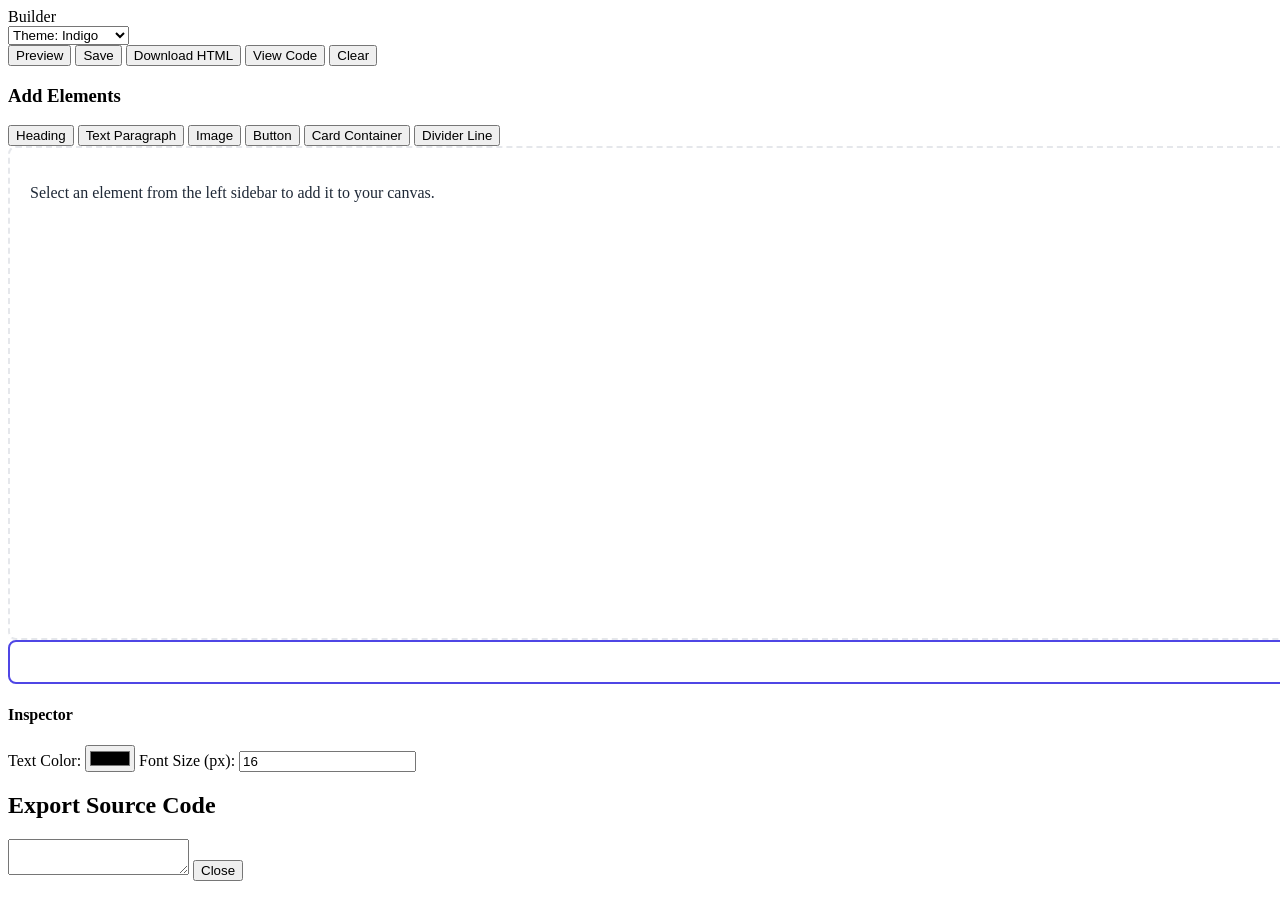
==== commit f459ddc6: "Update title and toolbar elements in main.html" ====
--- a/main.html
+++ b/main.html
@@ -3,210 +3,69 @@
 <head>
   <meta charset="UTF-8" />
   <meta name="viewport" content="width=device-width, initial-scale=1.0" />
-  <title>Web App Builder Ultra</title>
+  <title>Web App Builder Workspace</title>
   <link rel="stylesheet" href="style.css" />
-  <link rel="manifest" href="manifest.json" />
-  <link rel="preconnect" href="https://fonts.googleapis.com" />
-  <link rel="preconnect" href="https://fonts.gstatic.com" crossorigin />
-  <link href="https://fonts.googleapis.com/css2?family=Inter:wght@400;500;600;700&family=Lora:ital,wght@0,400;0,600;1,400&family=Roboto+Mono:wght@400;500&display=swap" rel="stylesheet" />
 </head>
 <body>
   <div class="app">
-    <!-- Top Toolbar -->
     <header class="toolbar">
-      <div class="brand">
-        <span class="logo">Builder Ultra</span>
-        <span id="saveStatus" class="save-status">Auto-saved</span>
-      </div>
+      <div class="logo">Builder</div>
       
       <div class="toolbar-center">
-        <select id="templateSelect" onchange="loadTemplate(this.value)">
-          <option value="" disabled selected>Templates</option>
-          <option value="saas">SaaS Landing Page</option>
-          <option value="portfolio">Personal Portfolio</option>
-          <option value="blank">Blank Canvas</option>
-        </select>
-
-        <select id="themeSelect" onchange="applyGlobalTheme(this.value)">
+        <select id="themeSelect" onchange="applyTheme(this.value)">
           <option value="indigo">Theme: Indigo</option>
           <option value="emerald">Theme: Emerald</option>
-          <option value="sunset">Theme: Sunset</option>
-          <option value="dark">Theme: Midnight</option>
+          <option value="dark">Theme: Dark</option>
         </select>
-
-        <div class="view-modes">
-          <button onclick="setCanvasView('desktop', this)" class="view-btn active">Desktop</button>
-          <button onclick="setCanvasView('tablet', this)" class="view-btn">Tablet</button>
-          <button onclick="setCanvasView('mobile', this)" class="view-btn">Mobile</button>
-        </div>
       </div>
 
       <div class="toolbar-actions">
-        <button id="darkModeToggle">Theme Mode</button>
-        <button id="seoModalBtn">SEO Settings</button>
-        <button id="customCssBtn">Global CSS</button>
         <button id="previewBtn">Preview</button>
-        <button id="exportJsonBtn">Save Project</button>
-        <button id="importJsonBtn">Load Project</button>
-        <button id="downloadBtn" class="primary-btn">Export HTML</button>
+        <button id="saveBtn">Save</button>
+        <button id="downloadBtn" class="primary-btn">Download HTML</button>
         <button id="exportBtn">View Code</button>
-        <button id="undoBtn">↩</button>
-        <button id="redoBtn">↪</button>
         <button id="clearBtn" class="danger-btn">Clear</button>
       </div>
     </header>
 
-    <!-- App Layout -->
     <div class="layout">
-      <!-- Sidebar -->
       <aside class="sidebar">
-        <h3>Add Components</h3>
-        <input type="text" id="blockSearch" placeholder="Search components..." onkeyup="filterBlocks()" />
-        
-        <div class="block-list" id="blockList">
-          <div class="category-label">Basics</div>
-          <button class="block-item" onclick="addBlock('heading')"><span class="label">Heading</span></button>
-          <button class="block-item" onclick="addBlock('text')"><span class="label">Text Paragraph</span></button>
-          <button class="block-item" onclick="addBlock('image')"><span class="label">Image</span></button>
-          <button class="block-item" onclick="addBlock('button')"><span class="label">Button</span></button>
-          <button class="block-item" onclick="addBlock('badge')"><span class="label">Badge / Pill</span></button>
-          <button class="block-item" onclick="addBlock('divider')"><span class="label">Divider Line</span></button>
-
-          <div class="category-label">Sections & Layouts</div>
-          <button class="block-item" onclick="addBlock('hero')"><span class="label">Hero Banner</span></button>
-          <button class="block-item" onclick="addBlock('features')"><span class="label">Feature Grid (3-Col)</span></button>
-          <button class="block-item" onclick="addBlock('pricing')"><span class="label">Pricing Table</span></button>
-          <button class="block-item" onclick="addBlock('faq')"><span class="label">FAQ Accordion</span></button>
-          <button class="block-item" onclick="addBlock('testimonial')"><span class="label">Testimonial Card</span></button>
-          <button class="block-item" onclick="addBlock('columns')"><span class="label">2-Column Container</span></button>
-          <button class="block-item" onclick="addBlock('footer')"><span class="label">Footer Bar</span></button>
-
-          <div class="category-label">Forms & Media</div>
-          <button class="block-item" onclick="addBlock('form')"><span class="label">Contact Form</span></button>
-          <button class="block-item" onclick="addBlock('input')"><span class="label">Input Field</span></button>
-          <button class="block-item" onclick="addBlock('video')"><span class="label">Video Embed</span></button>
-          <button class="block-item" onclick="addBlock('html')"><span class="label">Custom HTML Code</span></button>
-        </div>
+        <h3>Add Elements</h3>
+        <button onclick="addBlock('heading')">Heading</button>
+        <button onclick="addBlock('text')">Text Paragraph</button>
+        <button onclick="addBlock('image')">Image</button>
+        <button onclick="addBlock('button')">Button</button>
+        <button onclick="addBlock('card')">Card Container</button>
+        <button onclick="addBlock('divider')">Divider Line</button>
       </aside>
 
-      <button class="toggle-btn" onclick="toggleLayout()" title="Toggle Sidebar">&gt;</button>
-
-      <!-- Main Canvas -->
       <main class="builder-container">
-        <!-- Floating Inline Rich Text Formatting Bar -->
-        <div id="richTextBar" class="rich-text-bar hidden">
-          <button onclick="formatText('bold')"><b>B</b></button>
-          <button onclick="formatText('italic')"><i>I</i></button>
-          <button onclick="formatText('underline')"><u>U</u></button>
-          <button onclick="formatText('justifyLeft')">←</button>
-          <button onclick="formatText('justifyCenter')">↔</button>
-          <button onclick="formatText('justifyRight')">→</button>
-          <button onclick="promptLink()">🔗</button>
-        </div>
-
-        <section id="builder" class="builder-area view-desktop theme-indigo">
-          <p class="placeholder">Select a block from the sidebar or choose a template from the toolbar to start.</p>
+        <section id="builder" class="builder-area theme-indigo">
+          <p class="placeholder">Select an element from the left sidebar to add it to your canvas.</p>
         </section>
 
-        <section id="preview" class="preview-area hidden view-desktop theme-indigo"></section>
+        <section id="preview" class="preview-area hidden theme-indigo"></section>
       </main>
     </div>
   </div>
 
-  <!-- Sidebar Style Editor -->
   <div id="settingsPanel" class="settings-panel hidden">
-    <div class="panel-header">
-      <h4>Style Inspector</h4>
-      <button onclick="closeSettingsPanel()" class="close-panel-btn">×</button>
-    </div>
+    <h4>Inspector</h4>
     <label>Text Color:
       <input type="color" id="textColorPicker" onchange="applySettings()" />
-    </label>
-    <label>Background Color:
-      <input type="color" id="bgColorPicker" onchange="applySettings()" />
     </label>
     <label>Font Size (px):
       <input type="number" id="fontSizePicker" value="16" onchange="applySettings()" />
     </label>
-    <label>Font Family:
-      <select id="fontFamilyPicker" onchange="applySettings()">
-        <option value="Inter, sans-serif">Sans-Serif (Inter)</option>
-        <option value="Lora, serif">Serif (Lora)</option>
-        <option value="Roboto Mono, monospace">Monospace</option>
-      </select>
-    </label>
-    <label>Text Alignment:
-      <select id="alignmentPicker" onchange="applySettings()">
-        <option value="left">Left</option>
-        <option value="center">Center</option>
-        <option value="right">Right</option>
-      </select>
-    </label>
-    <label>Padding (px):
-      <input type="number" id="paddingPicker" value="0" onchange="applySettings()" />
-    </label>
-    <label>Border Radius (px):
-      <input type="number" id="borderRadiusPicker" value="0" onchange="applySettings()" />
-    </label>
-    <div id="linkSettingsGroup" class="hidden">
-      <label>Link URL (href):
-        <input type="text" id="linkUrlInput" placeholder="https://example.com" onchange="applySettings()" />
-      </label>
-      <label class="checkbox-label">
-        <input type="checkbox" id="linkTargetInput" onchange="applySettings()" />
-        Open link in new tab
-      </label>
-    </div>
-    <div id="imageUploadGroup" class="hidden">
-      <label>Replace Image File:
-        <input type="file" id="imageFileInput" accept="image/*" onchange="handleImageUpload(event)" />
-      </label>
-    </div>
   </div>
 
-  <!-- Modals -->
   <div id="exportModal" class="modal hidden">
     <div class="modal-content">
       <h2>Export Source Code</h2>
       <textarea id="exportCode" readonly></textarea>
-      <div class="modal-actions">
-        <button onclick="closeModal('exportModal')">Close</button>
-      </div>
+      <button onclick="closeModal()">Close</button>
     </div>
   </div>
-
-  <div id="seoModal" class="modal hidden">
-    <div class="modal-content">
-      <h2>SEO & Page Metadata</h2>
-      <label>Page Title:
-        <input type="text" id="seoTitle" placeholder="My Awesome Website" />
-      </label>
-      <label>Meta Description:
-        <textarea id="seoDescription" placeholder="Brief summary for search engines..."></textarea>
-      </label>
-      <label>OpenGraph Image URL:
-        <input type="text" id="seoImage" placeholder="https://example.com/og-image.jpg" />
-      </label>
-      <div class="modal-actions">
-        <button onclick="saveSeoData()">Save SEO Settings</button>
-        <button onclick="closeModal('seoModal')" class="secondary-btn">Cancel</button>
-      </div>
-    </div>
-  </div>
-
-  <div id="cssModal" class="modal hidden">
-    <div class="modal-content">
-      <h2>Global Custom CSS</h2>
-      <p>Custom CSS rules added here will be embedded into exported pages:</p>
-      <textarea id="customCssInput" placeholder="body { background-color: #ffffff; }"></textarea>
-      <div class="modal-actions">
-        <button onclick="saveCustomCss()">Apply CSS</button>
-        <button onclick="closeModal('cssModal')" class="secondary-btn">Cancel</button>
-      </div>
-    </div>
-  </div>
-
-  <input type="file" id="jsonFileInput" accept=".json" style="display:none;" onchange="importJsonFile(event)" />
 
   <script src="script.js"></script>
 </body>
--- a/style.css
+++ b/style.css
@@ -1,308 +1,193 @@
-* {
-  margin: 0;
-  padding: 0;
-  box-sizing: border-box;
+/* 🎨 Theme Colors
+   Each theme defines its own palette.
+   Swap classes to instantly change the vibe.
+*/
+.builder-area.theme-indigo,
+.preview-area.theme-indigo {
+  --primary: #4f46e5;   /* Bold indigo */
+  --accent-bg: #e0e7ff; /* Soft lavender background */
+  --accent-text: #3730a3; /* Deep accent text */
+  --bg-color: #ffffff;
+  --text-color: #1f2937;
+  --card-bg: #f9fafb;
+  --border-color: #e5e7eb;
 }
 
-body, html {
-  font-family: 'Inter', sans-serif;
-  height: 100%;
-  background-color: #f4f4f5;
-  color: #333;
-  transition: background-color 0.3s ease, color 0.3s ease;
+.builder-area.theme-emerald,
+.preview-area.theme-emerald {
+  --primary: #059669;   /* Fresh emerald */
+  --accent-bg: #d1fae5; /* Minty background */
+  --accent-text: #065f46; /* Dark green text */
+  --bg-color: #ffffff;
+  --text-color: #064e3b;
+  --card-bg: #f0fdf4;
+  --border-color: #a7f3d0;
 }
 
-.app {
-  display: flex;
-  flex-direction: column;
-  height: 100vh;
+.builder-area.theme-sunset,
+.preview-area.theme-sunset {
+  --primary: #ea580c;   /* Warm sunset orange */
+  --accent-bg: #ffedd5; /* Peach background */
+  --accent-text: #9a3412; /* Burnt orange text */
+  --bg-color: #fffaf5;
+  --text-color: #431407;
+  --card-bg: #fff7ed;
+  --border-color: #fed7aa;
 }
 
-.toolbar {
-  display: flex;
-  justify-content: space-between;
-  align-items: center;
-  background-color: #ffffff;
-  padding: 10px 20px;
-  border-bottom: 1px solid #ddd;
-  gap: 15px;
+.builder-area.theme-dark,
+.preview-area.theme-dark {
+  --primary: #38bdf8;   /* Electric blue highlight */
+  --accent-bg: #1e293b; /* Slate background */
+  --accent-text: #38bdf8; /* Matching accent text */
+  --bg-color: #0f172a;
+  --text-color: #f8fafc;
+  --card-bg: #1e293b;
+  --border-color: #334155;
 }
 
-.toolbar .logo {
-  font-weight: 600;
-  font-size: 1.2rem;
-}
-
-.view-modes {
-  display: flex;
-  gap: 5px;
-  background-color: #e4e4e7;
-  padding: 4px;
-  border-radius: 6px;
-}
-
-.view-btn {
-  padding: 4px 10px;
-  border: none;
-  background: transparent;
-  cursor: pointer;
-  border-radius: 4px;
-  font-size: 0.85rem;
-}
-
-.view-btn.active {
-  background: #ffffff;
-  font-weight: 600;
-}
-
-.toolbar-actions button {
-  background: #e4e4e7;
-  border: none;
-  padding: 6px 12px;
-  border-radius: 4px;
-  font-size: 0.85rem;
-  margin-left: 4px;
-  cursor: pointer;
-}
-
-.toolbar-actions button:hover {
-  background-color: #d4d4d8;
-}
-
-.layout {
-  display: flex;
-  flex: 1;
-  overflow: hidden;
-  position: relative;
-}
-
-.sidebar {
-  width: 200px;
-  background-color: #fafafa;
-  border-right: 1px solid #ddd;
-  padding: 15px;
-  display: flex;
-  flex-direction: column;
-  gap: 10px;
-  transition: width 0.3s ease;
-}
-
-.sidebar h3 {
-  margin-bottom: 10px;
-  font-size: 1rem;
-  font-weight: 600;
-}
-
-.sidebar button {
-  padding: 8px 10px;
-  font-size: 0.95rem;
-  border: none;
-  border-radius: 6px;
-  background-color: #e4e4e7;
-  cursor: pointer;
-}
-
-body.collapsed .sidebar {
-  width: 60px;
-  padding: 15px 8px;
-}
-
-body.collapsed .sidebar .label,
-body.collapsed .sidebar h3 {
-  display: none;
-}
-
-.toggle-btn {
-  position: absolute;
-  top: 15px;
-  left: 185px;
-  z-index: 10;
-  background: #333;
-  color: #fff;
-  border: none;
-  border-radius: 50%;
-  width: 30px;
-  height: 30px;
-  cursor: pointer;
-  transition: left 0.3s ease;
-}
-
-body.collapsed .toggle-btn {
-  left: 45px;
-}
-
-.builder-container {
-  flex: 1;
-  display: flex;
-  flex-direction: column;
-  align-items: center;
-  padding: 20px;
-  overflow-y: auto;
-}
-
+/* 🖼 Canvas & Preview Areas */
 .builder-area {
   width: 100%;
-  border: 2px dashed #ccc;
+  min-height: 450px;
+  padding: 20px;
+  border: 2px dashed var(--border-color, #cbd5e1);
   border-radius: 8px;
-  padding: 20px;
-  background-color: #fff;
+  background-color: var(--bg-color, #ffffff);
+  color: var(--text-color, #1f2937);
   overflow-y: auto;
-  min-height: 400px;
-  transition: max-width 0.3s ease;
+  transition: all 0.3s ease;
 }
 
 .preview-area {
   width: 100%;
   padding: 20px;
-  background-color: #fff;
-  border: 2px solid #4ade80;
+  border: 2px solid var(--primary, #10b981);
   border-radius: 8px;
-  transition: max-width 0.3s ease;
+  background-color: var(--bg-color, #ffffff);
+  color: var(--text-color, #1f2937);
+  transition: all 0.3s ease;
 }
 
-.view-desktop {
-  max-width: 100%;
+/* 🧩 Components */
+.badge-pill {
+  display: inline-block;
+  padding: 4px 12px;
+  background: var(--accent-bg, #e0e7ff);
+  color: var(--accent-text, #3730a3);
+  border-radius: 999px;
+  font-size: 0.8rem;
+  font-weight: 600;
 }
 
-.view-tablet {
-  max-width: 768px;
+/* Hero section: big intro */
+.hero-section {
+  text-align: center;
+  padding: 40px 10px;
+}
+.hero-section h1 {
+  font-size: 2.2rem;
+  margin-bottom: 12px;
+}
+.hero-section p {
+  font-size: 1rem;
+  margin-bottom: 20px;
+  opacity: 0.8;
 }
 
-.view-mobile {
-  max-width: 375px;
+/* Feature grid: cards in a neat layout */
+.feature-grid {
+  display: grid;
+  grid-template-columns: repeat(auto-fit, minmax(200px, 1fr));
+  gap: 16px;
+}
+.feature-card {
+  padding: 16px;
+  border: 1px solid var(--border-color, #e5e7eb);
+  border-radius: 8px;
+  background-color: var(--card-bg, #f9fafb);
 }
 
-.hidden {
-  display: none !important;
+/* Pricing section: highlight featured plan */
+.pricing-grid {
+  display: grid;
+  grid-template-columns: repeat(auto-fit, minmax(220px, 1fr));
+  gap: 16px;
+}
+.pricing-card {
+  padding: 20px;
+  text-align: center;
+  border: 1px solid var(--border-color, #e5e7eb);
+  border-radius: 10px;
+  background-color: var(--card-bg, #f9fafb);
+}
+.pricing-card.featured {
+  border: 2px solid var(--primary, #4f46e5);
+}
+.pricing-card .price {
+  font-size: 2rem;
+  font-weight: 700;
+  margin: 12px 0;
 }
 
-.block {
-  position: relative;
-  padding: 12px;
-  border: 1px dashed #bbb;
-  margin-bottom: 12px;
-  background: #fff;
-  border-radius: 8px;
-  cursor: move;
+/* Testimonials: left border accent */
+.testimonial-card {
+  padding: 20px;
+  border-left: 4px solid var(--primary, #4f46e5);
+  border-radius: 6px;
+  background-color: var(--card-bg, #f9fafb);
 }
 
-.block.dragging {
-  opacity: 0.4;
-  border-color: #4f46e5;
+/* Two-column layout */
+.two-column-grid {
+  display: flex;
+  gap: 16px;
 }
-
-.delete-btn {
-  position: absolute;
-  top: 6px;
-  right: 6px;
-  background: #ef4444;
-  color: white;
-  border: none;
-  border-radius: 50%;
-  cursor: pointer;
-  font-size: 12px;
-  width: 22px;
-  height: 22px;
-}
-
-.settings-panel {
-  position: fixed;
-  top: 80px;
-  right: 20px;
-  width: 220px;
-  background: #ffffff;
-  border: 1px solid #d1d5db;
-  border-radius: 10px;
-  padding: 15px;
-  z-index: 1000;
-  box-shadow: 0 8px 20px rgba(0, 0, 0, 0.15);
-}
-
-.settings-panel label {
-  display: block;
-  margin-bottom: 12px;
-  font-size: 14px;
-}
-
-.settings-panel input,
-.settings-panel select {
-  width: 100%;
-  padding: 6px;
-  margin-top: 4px;
-  border: 1px solid #ccc;
-  border-radius: 4px;
-}
-
-.modal {
-  position: fixed;
-  top: 0;
-  left: 0;
-  width: 100%;
-  height: 100%;
-  background-color: rgba(0,0,0,0.5);
-  display: flex;
-  justify-content: center;
-  align-items: center;
-  z-index: 999;
-}
-
-.modal-content {
-  background-color: white;
-  padding: 20px;
-  width: 90%;
-  max-width: 600px;
-  border-radius: 10px;
-}
-
-.modal-content textarea {
-  width: 100%;
-  height: 250px;
-  margin: 15px 0;
-  padding: 10px;
-  font-family: monospace;
-  border: 1px solid #ccc;
+.two-column-grid .col {
+  flex: 1;
+  padding: 12px;
+  border: 1px dashed var(--border-color, #e5e7eb);
   border-radius: 6px;
 }
 
-.card {
-  border: 1px solid #e5e7eb;
-  padding: 16px;
-  border-radius: 8px;
-  background-color: #f9fafb;
+/* Buttons */
+.custom-action-btn {
+  padding: 10px 20px;
+  border: none;
+  border-radius: 6px;
+  background-color: var(--primary, #4f46e5);
+  color: #ffffff;
+  cursor: pointer;
 }
 
-body.dark {
-  background-color: #18181b;
-  color: #f4f4f5;
+/* Forms */
+.sample-form {
+  display: flex;
+  flex-direction: column;
+  gap: 10px;
+  max-width: 380px;
+}
+.sample-form input,
+.sample-form textarea {
+  padding: 8px;
+  border: 1px solid var(--border-color, #ccc);
+  border-radius: 4px;
+  background-color: var(--card-bg, #fff);
+  color: var(--text-color, #000);
+}
+.sample-form button {
+  padding: 10px;
+  border: none;
+  border-radius: 4px;
+  background-color: var(--primary, #10b981);
+  color: #ffffff;
+  cursor: pointer;
 }
 
-body.dark .toolbar {
-  background-color: #27272a;
-  border-bottom: 1px solid #3f3f46;
+/* Footer */
+.site-footer {
+  text-align: center;
+  padding: 20px 0;
+  border-top: 1px solid var(--border-color, #e5e7eb);
+  opacity: 0.7;
 }
-
-body.dark .sidebar {
-  background-color: #1f1f23;
-  border-right: 1px solid #3f3f46;
-}
-
-body.dark .sidebar button,
-body.dark .toolbar-actions button {
-  background-color: #3f3f46;
-  color: #f4f4f5;
-}
-
-body.dark .builder-area,
-body.dark .preview-area,
-body.dark .modal-content,
-body.dark .settings-panel {
-  background-color: #27272a;
-  color: #f4f4f5;
-  border-color: #3f3f46;
-}
-
-body.dark textarea {
-  background-color: #18181b;
-  color: #f4f4f5;
-  border-color: #3f3f46;
-}
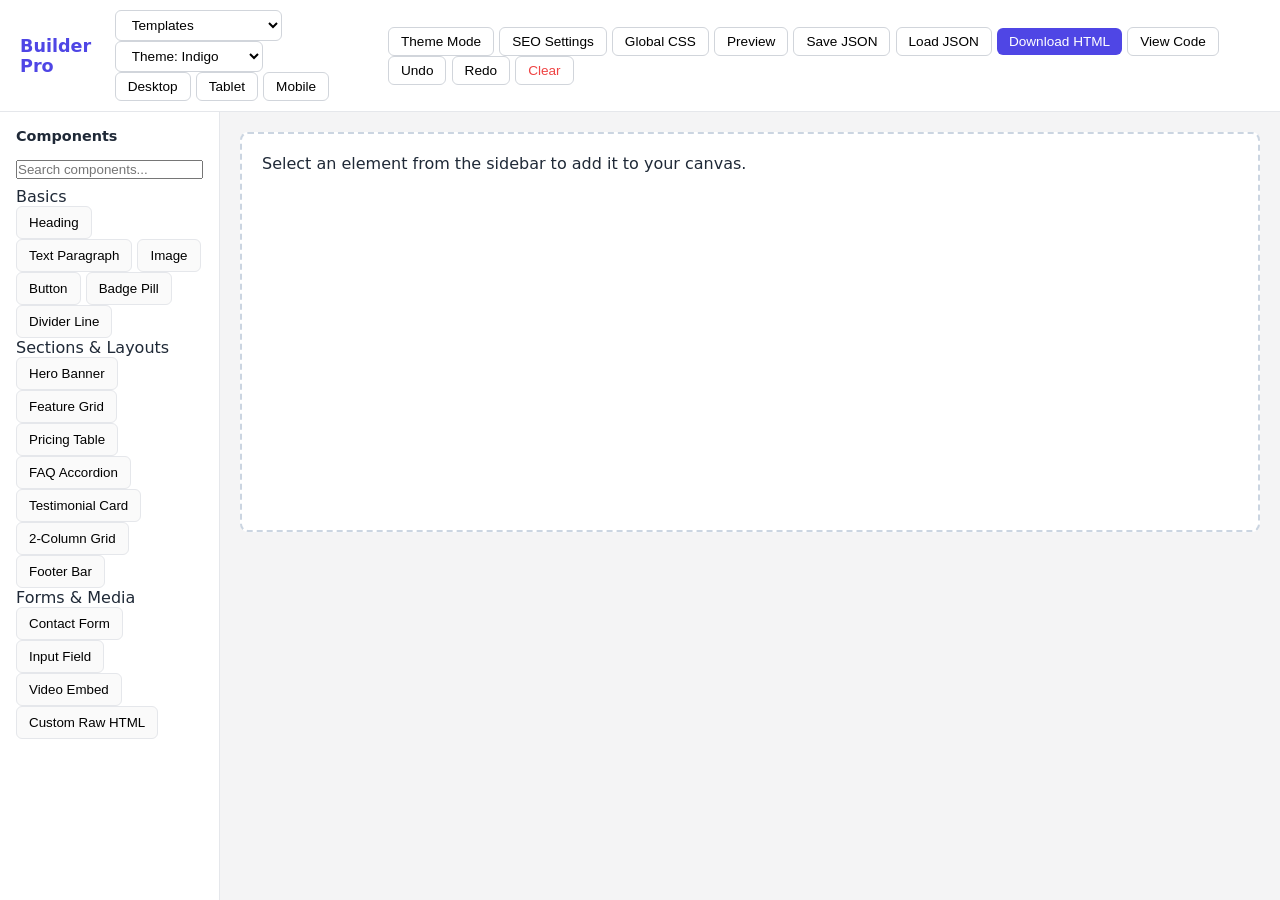
==== commit 5e9f51f8: "Enhance main.html with new components and features" ====
--- a/main.html
+++ b/main.html
@@ -5,67 +5,198 @@
   <meta name="viewport" content="width=device-width, initial-scale=1.0" />
   <title>Web App Builder Workspace</title>
   <link rel="stylesheet" href="style.css" />
+  <link rel="manifest" href="manifest.json" />
+  <link rel="preconnect" href="https://fonts.googleapis.com" />
+  <link rel="preconnect" href="https://fonts.gstatic.com" crossorigin />
+  <link href="https://fonts.googleapis.com/css2?family=Inter:wght@400;500;600;700&family=Lora:ital,wght@0,400;0,600;1,400&family=Roboto+Mono:wght@400;500&display=swap" rel="stylesheet" />
 </head>
 <body>
   <div class="app">
     <header class="toolbar">
-      <div class="logo">Builder</div>
+      <div class="brand">
+        <span class="logo">Builder Pro</span>
+      </div>
       
       <div class="toolbar-center">
-        <select id="themeSelect" onchange="applyTheme(this.value)">
+        <select id="templateSelect" onchange="loadTemplate(this.value)">
+          <option value="" disabled selected>Templates</option>
+          <option value="saas">SaaS Landing Page</option>
+          <option value="portfolio">Portfolio Page</option>
+          <option value="blank">Blank Canvas</option>
+        </select>
+
+        <select id="themeSelect" onchange="applyGlobalTheme(this.value)">
           <option value="indigo">Theme: Indigo</option>
           <option value="emerald">Theme: Emerald</option>
-          <option value="dark">Theme: Dark</option>
+          <option value="sunset">Theme: Sunset</option>
+          <option value="dark">Theme: Midnight</option>
         </select>
+
+        <div class="view-modes">
+          <button onclick="setCanvasView('desktop', this)" class="view-btn active">Desktop</button>
+          <button onclick="setCanvasView('tablet', this)" class="view-btn">Tablet</button>
+          <button onclick="setCanvasView('mobile', this)" class="view-btn">Mobile</button>
+        </div>
       </div>
 
       <div class="toolbar-actions">
+        <button id="darkModeToggle">Theme Mode</button>
+        <button id="seoModalBtn">SEO Settings</button>
+        <button id="customCssBtn">Global CSS</button>
         <button id="previewBtn">Preview</button>
-        <button id="saveBtn">Save</button>
+        <button id="exportJsonBtn">Save JSON</button>
+        <button id="importJsonBtn">Load JSON</button>
         <button id="downloadBtn" class="primary-btn">Download HTML</button>
         <button id="exportBtn">View Code</button>
+        <button id="undoBtn">Undo</button>
+        <button id="redoBtn">Redo</button>
         <button id="clearBtn" class="danger-btn">Clear</button>
       </div>
     </header>
 
     <div class="layout">
       <aside class="sidebar">
-        <h3>Add Elements</h3>
-        <button onclick="addBlock('heading')">Heading</button>
-        <button onclick="addBlock('text')">Text Paragraph</button>
-        <button onclick="addBlock('image')">Image</button>
-        <button onclick="addBlock('button')">Button</button>
-        <button onclick="addBlock('card')">Card Container</button>
-        <button onclick="addBlock('divider')">Divider Line</button>
+        <h3>Components</h3>
+        <input type="text" id="blockSearch" placeholder="Search components..." onkeyup="filterBlocks()" />
+        
+        <div class="block-list" id="blockList">
+          <div class="category-label">Basics</div>
+          <button class="block-item" onclick="addBlock('heading')"><span class="label">Heading</span></button>
+          <button class="block-item" onclick="addBlock('text')"><span class="label">Text Paragraph</span></button>
+          <button class="block-item" onclick="addBlock('image')"><span class="label">Image</span></button>
+          <button class="block-item" onclick="addBlock('button')"><span class="label">Button</span></button>
+          <button class="block-item" onclick="addBlock('badge')"><span class="label">Badge Pill</span></button>
+          <button class="block-item" onclick="addBlock('divider')"><span class="label">Divider Line</span></button>
+
+          <div class="category-label">Sections & Layouts</div>
+          <button class="block-item" onclick="addBlock('hero')"><span class="label">Hero Banner</span></button>
+          <button class="block-item" onclick="addBlock('features')"><span class="label">Feature Grid</span></button>
+          <button class="block-item" onclick="addBlock('pricing')"><span class="label">Pricing Table</span></button>
+          <button class="block-item" onclick="addBlock('faq')"><span class="label">FAQ Accordion</span></button>
+          <button class="block-item" onclick="addBlock('testimonial')"><span class="label">Testimonial Card</span></button>
+          <button class="block-item" onclick="addBlock('columns')"><span class="label">2-Column Grid</span></button>
+          <button class="block-item" onclick="addBlock('footer')"><span class="label">Footer Bar</span></button>
+
+          <div class="category-label">Forms & Media</div>
+          <button class="block-item" onclick="addBlock('form')"><span class="label">Contact Form</span></button>
+          <button class="block-item" onclick="addBlock('input')"><span class="label">Input Field</span></button>
+          <button class="block-item" onclick="addBlock('video')"><span class="label">Video Embed</span></button>
+          <button class="block-item" onclick="addBlock('html')"><span class="label">Custom Raw HTML</span></button>
+        </div>
       </aside>
 
       <main class="builder-container">
-        <section id="builder" class="builder-area theme-indigo">
-          <p class="placeholder">Select an element from the left sidebar to add it to your canvas.</p>
+        <div id="richTextBar" class="rich-text-bar hidden">
+          <button onclick="formatText('bold')">B</button>
+          <button onclick="formatText('italic')">I</button>
+          <button onclick="formatText('underline')">U</button>
+          <button onclick="formatText('justifyLeft')">Left</button>
+          <button onclick="formatText('justifyCenter')">Center</button>
+          <button onclick="formatText('justifyRight')">Right</button>
+          <button onclick="promptLink()">Link</button>
+        </div>
+
+        <section id="builder" class="builder-area view-desktop theme-indigo">
+          <p class="placeholder">Select an element from the sidebar to add it to your canvas.</p>
         </section>
 
-        <section id="preview" class="preview-area hidden theme-indigo"></section>
+        <section id="preview" class="preview-area hidden view-desktop theme-indigo"></section>
       </main>
     </div>
   </div>
 
   <div id="settingsPanel" class="settings-panel hidden">
-    <h4>Inspector</h4>
+    <div class="panel-header">
+      <h4>Style Inspector</h4>
+      <button onclick="closeSettingsPanel()" class="close-panel-btn">×</button>
+    </div>
     <label>Text Color:
       <input type="color" id="textColorPicker" onchange="applySettings()" />
     </label>
+    <label>Background Color:
+      <input type="color" id="bgColorPicker" onchange="applySettings()" />
+    </label>
     <label>Font Size (px):
       <input type="number" id="fontSizePicker" value="16" onchange="applySettings()" />
     </label>
+    <label>Font Family:
+      <select id="fontFamilyPicker" onchange="applySettings()">
+        <option value="Inter, sans-serif">Sans-Serif (Inter)</option>
+        <option value="Lora, serif">Serif (Lora)</option>
+        <option value="Roboto Mono, monospace">Monospace</option>
+      </select>
+    </label>
+    <label>Text Alignment:
+      <select id="alignmentPicker" onchange="applySettings()">
+        <option value="left">Left</option>
+        <option value="center">Center</option>
+        <option value="right">Right</option>
+      </select>
+    </label>
+    <label>Padding (px):
+      <input type="number" id="paddingPicker" value="0" onchange="applySettings()" />
+    </label>
+    <label>Border Radius (px):
+      <input type="number" id="borderRadiusPicker" value="0" onchange="applySettings()" />
+    </label>
+    <div id="linkSettingsGroup" class="hidden">
+      <label>Link URL:
+        <input type="text" id="linkUrlInput" placeholder="https://example.com" onchange="applySettings()" />
+      </label>
+      <label>
+        <input type="checkbox" id="linkTargetInput" onchange="applySettings()" />
+        Open link in new tab
+      </label>
+    </div>
+    <div id="imageUploadGroup" class="hidden">
+      <label>Replace Image File:
+        <input type="file" id="imageFileInput" accept="image/*" onchange="handleImageUpload(event)" />
+      </label>
+    </div>
   </div>
 
   <div id="exportModal" class="modal hidden">
     <div class="modal-content">
       <h2>Export Source Code</h2>
       <textarea id="exportCode" readonly></textarea>
-      <button onclick="closeModal()">Close</button>
-    </div>
-  </div>
+      <div class="modal-actions">
+        <button onclick="closeModal('exportModal')">Close</button>
+      </div>
+    </div>
+  </div>
+
+  <div id="seoModal" class="modal hidden">
+    <div class="modal-content">
+      <h2>SEO & Metadata</h2>
+      <label>Page Title:
+        <input type="text" id="seoTitle" placeholder="My Website" />
+      </label>
+      <label>Meta Description:
+        <textarea id="seoDescription" placeholder="Summary for search engines..."></textarea>
+      </label>
+      <label>OpenGraph Image URL:
+        <input type="text" id="seoImage" placeholder="https://example.com/og-image.jpg" />
+      </label>
+      <div class="modal-actions">
+        <button onclick="saveSeoData()">Save SEO Settings</button>
+        <button onclick="closeModal('seoModal')" class="secondary-btn">Cancel</button>
+      </div>
+    </div>
+  </div>
+
+  <div id="cssModal" class="modal hidden">
+    <div class="modal-content">
+      <h2>Global Custom CSS</h2>
+      <p>CSS rules added here will be embedded in exported HTML files:</p>
+      <textarea id="customCssInput" placeholder="body { background-color: #ffffff; }"></textarea>
+      <div class="modal-actions">
+        <button onclick="saveCustomCss()">Apply CSS</button>
+        <button onclick="closeModal('cssModal')" class="secondary-btn">Cancel</button>
+      </div>
+    </div>
+  </div>
+
+  <input type="file" id="jsonFileInput" accept=".json" style="display:none;" onchange="importJsonFile(event)" />
 
   <script src="script.js"></script>
 </body>
--- a/style.css
+++ b/style.css
@@ -1,193 +1,191 @@
-/* 🎨 Theme Colors
-   Each theme defines its own palette.
-   Swap classes to instantly change the vibe.
-*/
-.builder-area.theme-indigo,
-.preview-area.theme-indigo {
-  --primary: #4f46e5;   /* Bold indigo */
-  --accent-bg: #e0e7ff; /* Soft lavender background */
-  --accent-text: #3730a3; /* Deep accent text */
-  --bg-color: #ffffff;
-  --text-color: #1f2937;
-  --card-bg: #f9fafb;
-  --border-color: #e5e7eb;
+* {
+  margin: 0;
+  padding: 0;
+  box-sizing: border-box;
 }
 
-.builder-area.theme-emerald,
-.preview-area.theme-emerald {
-  --primary: #059669;   /* Fresh emerald */
-  --accent-bg: #d1fae5; /* Minty background */
-  --accent-text: #065f46; /* Dark green text */
-  --bg-color: #ffffff;
-  --text-color: #064e3b;
-  --card-bg: #f0fdf4;
-  --border-color: #a7f3d0;
+body, html {
+  font-family: system-ui, -apple-system, sans-serif;
+  height: 100%;
+  background-color: #f4f4f5;
+  color: #1f2937;
 }
 
-.builder-area.theme-sunset,
-.preview-area.theme-sunset {
-  --primary: #ea580c;   /* Warm sunset orange */
-  --accent-bg: #ffedd5; /* Peach background */
-  --accent-text: #9a3412; /* Burnt orange text */
-  --bg-color: #fffaf5;
-  --text-color: #431407;
-  --card-bg: #fff7ed;
-  --border-color: #fed7aa;
+.app {
+  display: flex;
+  flex-direction: column;
+  height: 100vh;
 }
 
-.builder-area.theme-dark,
-.preview-area.theme-dark {
-  --primary: #38bdf8;   /* Electric blue highlight */
-  --accent-bg: #1e293b; /* Slate background */
-  --accent-text: #38bdf8; /* Matching accent text */
-  --bg-color: #0f172a;
-  --text-color: #f8fafc;
-  --card-bg: #1e293b;
-  --border-color: #334155;
+.toolbar {
+  display: flex;
+  justify-content: space-between;
+  align-items: center;
+  background-color: #ffffff;
+  padding: 10px 20px;
+  border-bottom: 1px solid #e5e7eb;
 }
 
-/* 🖼 Canvas & Preview Areas */
+.logo {
+  font-weight: 700;
+  font-size: 1.1rem;
+  color: #4f46e5;
+}
+
+.toolbar select, .toolbar button {
+  padding: 6px 12px;
+  border-radius: 6px;
+  border: 1px solid #d1d5db;
+  background: #ffffff;
+  cursor: pointer;
+  font-size: 0.85rem;
+}
+
+.toolbar .primary-btn {
+  background: #4f46e5;
+  color: #ffffff;
+  border: none;
+}
+
+.toolbar .danger-btn {
+  color: #ef4444;
+}
+
+.layout {
+  display: flex;
+  flex: 1;
+  overflow: hidden;
+}
+
+.sidebar {
+  width: 220px;
+  background-color: #ffffff;
+  border-right: 1px solid #e5e7eb;
+  padding: 16px;
+  display: flex;
+  flex-direction: column;
+  gap: 8px;
+}
+
+.sidebar h3 {
+  font-size: 0.9rem;
+  margin-bottom: 8px;
+}
+
+.sidebar button {
+  padding: 8px 12px;
+  border: 1px solid #e5e7eb;
+  border-radius: 6px;
+  background: #fafafa;
+  text-align: left;
+  cursor: pointer;
+}
+
+.sidebar button:hover {
+  background: #f3f4f6;
+}
+
+.builder-container {
+  flex: 1;
+  padding: 20px;
+  overflow-y: auto;
+}
+
 .builder-area {
-  width: 100%;
-  min-height: 450px;
+  min-height: 400px;
+  border: 2px dashed #cbd5e1;
+  border-radius: 8px;
   padding: 20px;
-  border: 2px dashed var(--border-color, #cbd5e1);
-  border-radius: 8px;
-  background-color: var(--bg-color, #ffffff);
-  color: var(--text-color, #1f2937);
-  overflow-y: auto;
-  transition: all 0.3s ease;
+  background-color: var(--bg, #ffffff);
+  color: var(--text, #1f2937);
 }
 
 .preview-area {
-  width: 100%;
+  min-height: 400px;
+  border: 2px solid #10b981;
+  border-radius: 8px;
   padding: 20px;
-  border: 2px solid var(--primary, #10b981);
-  border-radius: 8px;
-  background-color: var(--bg-color, #ffffff);
-  color: var(--text-color, #1f2937);
-  transition: all 0.3s ease;
+  background-color: var(--bg, #ffffff);
+  color: var(--text, #1f2937);
 }
 
-/* 🧩 Components */
-.badge-pill {
-  display: inline-block;
-  padding: 4px 12px;
-  background: var(--accent-bg, #e0e7ff);
-  color: var(--accent-text, #3730a3);
-  border-radius: 999px;
-  font-size: 0.8rem;
-  font-weight: 600;
-}
+.builder-area.theme-indigo, .preview-area.theme-indigo { --primary: #4f46e5; --bg: #ffffff; --text: #1f2937; }
+.builder-area.theme-emerald, .preview-area.theme-emerald { --primary: #059669; --bg: #ffffff; --text: #064e3b; }
+.builder-area.theme-dark, .preview-area.theme-dark { --primary: #38bdf8; --bg: #0f172a; --text: #f8fafc; }
 
-/* Hero section: big intro */
-.hero-section {
-  text-align: center;
-  padding: 40px 10px;
-}
-.hero-section h1 {
-  font-size: 2.2rem;
+.hidden { display: none !important; }
+
+.block {
+  position: relative;
+  padding: 12px;
+  border: 1px dashed #d1d5db;
   margin-bottom: 12px;
-}
-.hero-section p {
-  font-size: 1rem;
-  margin-bottom: 20px;
-  opacity: 0.8;
-}
-
-/* Feature grid: cards in a neat layout */
-.feature-grid {
-  display: grid;
-  grid-template-columns: repeat(auto-fit, minmax(200px, 1fr));
-  gap: 16px;
-}
-.feature-card {
-  padding: 16px;
-  border: 1px solid var(--border-color, #e5e7eb);
-  border-radius: 8px;
-  background-color: var(--card-bg, #f9fafb);
-}
-
-/* Pricing section: highlight featured plan */
-.pricing-grid {
-  display: grid;
-  grid-template-columns: repeat(auto-fit, minmax(220px, 1fr));
-  gap: 16px;
-}
-.pricing-card {
-  padding: 20px;
-  text-align: center;
-  border: 1px solid var(--border-color, #e5e7eb);
-  border-radius: 10px;
-  background-color: var(--card-bg, #f9fafb);
-}
-.pricing-card.featured {
-  border: 2px solid var(--primary, #4f46e5);
-}
-.pricing-card .price {
-  font-size: 2rem;
-  font-weight: 700;
-  margin: 12px 0;
-}
-
-/* Testimonials: left border accent */
-.testimonial-card {
-  padding: 20px;
-  border-left: 4px solid var(--primary, #4f46e5);
-  border-radius: 6px;
-  background-color: var(--card-bg, #f9fafb);
-}
-
-/* Two-column layout */
-.two-column-grid {
-  display: flex;
-  gap: 16px;
-}
-.two-column-grid .col {
-  flex: 1;
-  padding: 12px;
-  border: 1px dashed var(--border-color, #e5e7eb);
   border-radius: 6px;
 }
 
-/* Buttons */
-.custom-action-btn {
-  padding: 10px 20px;
+.block-controls {
+  position: absolute;
+  top: 4px;
+  right: 4px;
+  display: flex;
+  gap: 4px;
+}
+
+.block-controls button {
+  background: #ef4444;
+  color: white;
   border: none;
-  border-radius: 6px;
-  background-color: var(--primary, #4f46e5);
-  color: #ffffff;
+  border-radius: 4px;
+  padding: 2px 6px;
+  font-size: 10px;
   cursor: pointer;
 }
 
-/* Forms */
-.sample-form {
-  display: flex;
-  flex-direction: column;
-  gap: 10px;
-  max-width: 380px;
-}
-.sample-form input,
-.sample-form textarea {
-  padding: 8px;
-  border: 1px solid var(--border-color, #ccc);
-  border-radius: 4px;
-  background-color: var(--card-bg, #fff);
-  color: var(--text-color, #000);
-}
-.sample-form button {
-  padding: 10px;
-  border: none;
-  border-radius: 4px;
-  background-color: var(--primary, #10b981);
-  color: #ffffff;
-  cursor: pointer;
+.card-box {
+  padding: 16px;
+  border: 1px solid #e5e7eb;
+  border-radius: 8px;
+  background: #f9fafb;
 }
 
-/* Footer */
-.site-footer {
-  text-align: center;
-  padding: 20px 0;
-  border-top: 1px solid var(--border-color, #e5e7eb);
-  opacity: 0.7;
+.custom-btn {
+  padding: 8px 16px;
+  background-color: var(--primary, #4f46e5);
+  color: white;
+  border: none;
+  border-radius: 6px;
 }
+
+.settings-panel {
+  position: fixed;
+  top: 70px;
+  right: 20px;
+  width: 200px;
+  background: #ffffff;
+  border: 1px solid #e5e7eb;
+  padding: 12px;
+  border-radius: 8px;
+  box-shadow: 0 4px 12px rgba(0,0,0,0.1);
+}
+
+.settings-panel label { display: block; margin-bottom: 8px; font-size: 0.8rem; }
+.settings-panel input { width: 100%; margin-top: 4px; }
+
+.modal {
+  position: fixed;
+  top: 0; left: 0; width: 100%; height: 100%;
+  background: rgba(0,0,0,0.5);
+  display: flex; justify-content: center; align-items: center;
+}
+
+.modal-content {
+  background: white;
+  padding: 20px;
+  border-radius: 8px;
+  width: 90%;
+  max-width: 500px;
+}
+
+.modal-content textarea {
+  width: 100%; height: 180px; margin: 12px 0; padding: 8px; font-family: monospace;
+}
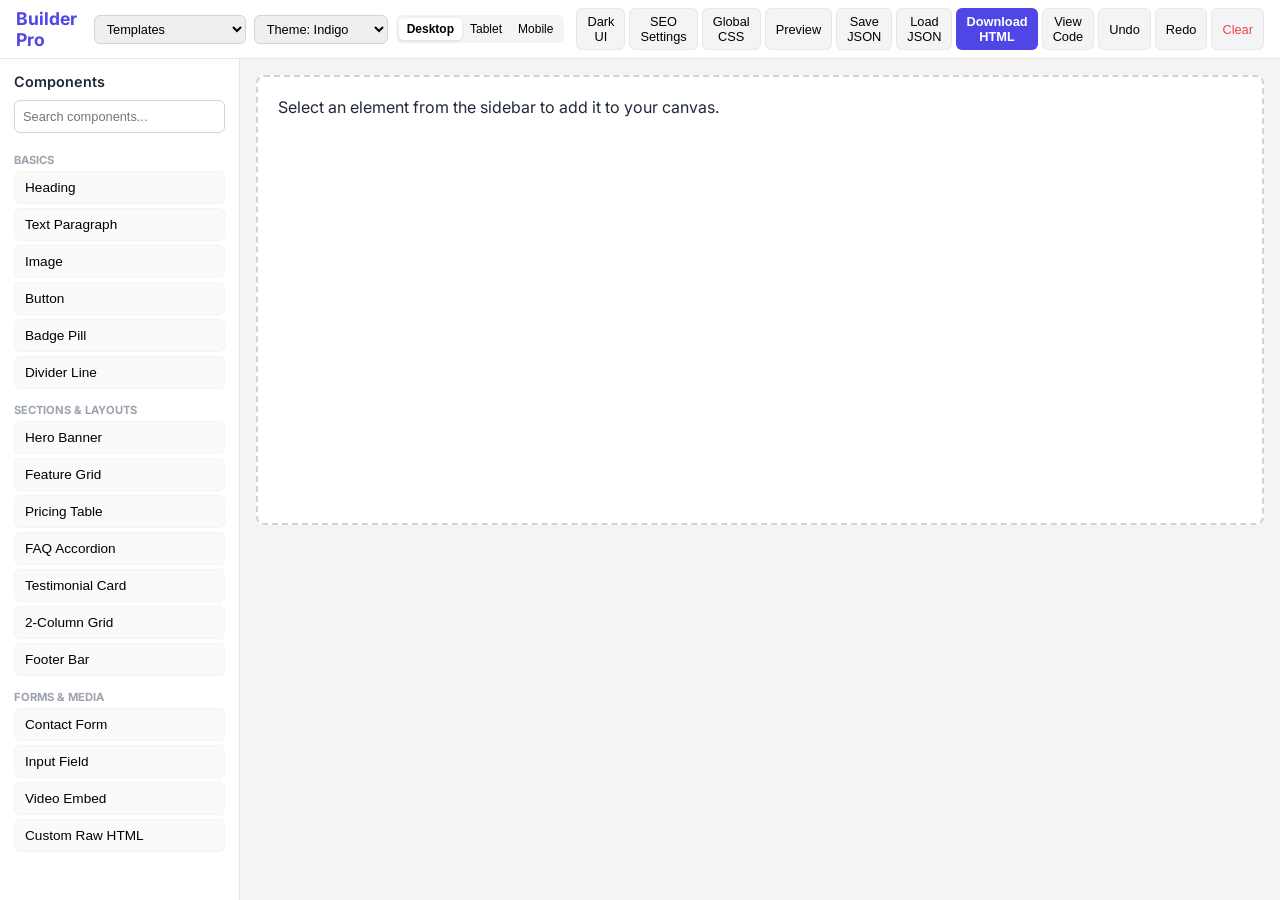
==== commit 1597a77d: "Refactor font links and update dark mode button label Removed unused font families and adjusted butt" ====
--- a/main.html
+++ b/main.html
@@ -8,7 +8,7 @@
   <link rel="manifest" href="manifest.json" />
   <link rel="preconnect" href="https://fonts.googleapis.com" />
   <link rel="preconnect" href="https://fonts.gstatic.com" crossorigin />
-  <link href="https://fonts.googleapis.com/css2?family=Inter:wght@400;500;600;700&family=Lora:ital,wght@0,400;0,600;1,400&family=Roboto+Mono:wght@400;500&display=swap" rel="stylesheet" />
+  <link href="https://fonts.googleapis.com/css2?family=Inter:wght@400;500;600;700&display=swap" rel="stylesheet" />
 </head>
 <body>
   <div class="app">
@@ -40,7 +40,7 @@
       </div>
 
       <div class="toolbar-actions">
-        <button id="darkModeToggle">Theme Mode</button>
+        <button id="darkModeToggle">Dark UI</button>
         <button id="seoModalBtn">SEO Settings</button>
         <button id="customCssBtn">Global CSS</button>
         <button id="previewBtn">Preview</button>
@@ -86,16 +86,6 @@
       </aside>
 
       <main class="builder-container">
-        <div id="richTextBar" class="rich-text-bar hidden">
-          <button onclick="formatText('bold')">B</button>
-          <button onclick="formatText('italic')">I</button>
-          <button onclick="formatText('underline')">U</button>
-          <button onclick="formatText('justifyLeft')">Left</button>
-          <button onclick="formatText('justifyCenter')">Center</button>
-          <button onclick="formatText('justifyRight')">Right</button>
-          <button onclick="promptLink()">Link</button>
-        </div>
-
         <section id="builder" class="builder-area view-desktop theme-indigo">
           <p class="placeholder">Select an element from the sidebar to add it to your canvas.</p>
         </section>
@@ -119,13 +109,6 @@
     <label>Font Size (px):
       <input type="number" id="fontSizePicker" value="16" onchange="applySettings()" />
     </label>
-    <label>Font Family:
-      <select id="fontFamilyPicker" onchange="applySettings()">
-        <option value="Inter, sans-serif">Sans-Serif (Inter)</option>
-        <option value="Lora, serif">Serif (Lora)</option>
-        <option value="Roboto Mono, monospace">Monospace</option>
-      </select>
-    </label>
     <label>Text Alignment:
       <select id="alignmentPicker" onchange="applySettings()">
         <option value="left">Left</option>
@@ -135,9 +118,6 @@
     </label>
     <label>Padding (px):
       <input type="number" id="paddingPicker" value="0" onchange="applySettings()" />
-    </label>
-    <label>Border Radius (px):
-      <input type="number" id="borderRadiusPicker" value="0" onchange="applySettings()" />
     </label>
     <div id="linkSettingsGroup" class="hidden">
       <label>Link URL:
@@ -187,7 +167,6 @@
   <div id="cssModal" class="modal hidden">
     <div class="modal-content">
       <h2>Global Custom CSS</h2>
-      <p>CSS rules added here will be embedded in exported HTML files:</p>
       <textarea id="customCssInput" placeholder="body { background-color: #ffffff; }"></textarea>
       <div class="modal-actions">
         <button onclick="saveCustomCss()">Apply CSS</button>
--- a/style.css
+++ b/style.css
@@ -1,14 +1,16 @@
+/* 🌐 Global Reset */
 * {
   margin: 0;
   padding: 0;
   box-sizing: border-box;
 }
 
-body, html {
-  font-family: system-ui, -apple-system, sans-serif;
+/* 🖋 Base Styles */
+html, body {
+  font-family: 'Inter', sans-serif;
   height: 100%;
-  background-color: #f4f4f5;
-  color: #1f2937;
+  background-color: #f4f4f5; /* soft gray background */
+  color: #1f2937;            /* dark slate text */
 }
 
 .app {
@@ -17,175 +19,270 @@
   height: 100vh;
 }
 
+/* 🔧 Toolbar */
 .toolbar {
   display: flex;
   justify-content: space-between;
   align-items: center;
+  gap: 12px;
+  padding: 8px 16px;
   background-color: #ffffff;
-  padding: 10px 20px;
   border-bottom: 1px solid #e5e7eb;
 }
 
-.logo {
+.brand .logo {
   font-weight: 700;
   font-size: 1.1rem;
-  color: #4f46e5;
-}
-
-.toolbar select, .toolbar button {
-  padding: 6px 12px;
-  border-radius: 6px;
+  color: #4f46e5; /* indigo brand color */
+}
+
+.toolbar-center {
+  display: flex;
+  align-items: center;
+  gap: 8px;
+}
+.toolbar-center select {
+  padding: 5px 8px;
+  font-size: 0.8rem;
   border: 1px solid #d1d5db;
+  border-radius: 6px;
+}
+
+/* 👁 View Modes */
+.view-modes {
+  display: flex;
+  padding: 3px;
+  border-radius: 6px;
+  background-color: #f3f4f6;
+}
+.view-btn {
+  padding: 4px 8px;
+  font-size: 0.75rem;
+  border: none;
+  background: transparent;
+  border-radius: 4px;
+  cursor: pointer;
+}
+.view-btn.active {
   background: #ffffff;
-  cursor: pointer;
-  font-size: 0.85rem;
-}
-
-.toolbar .primary-btn {
+  font-weight: 600;
+  box-shadow: 0 1px 3px rgba(0,0,0,0.1);
+}
+
+/* 🎛 Toolbar Actions */
+.toolbar-actions {
+  display: flex;
+  gap: 4px;
+}
+.toolbar-actions button {
+  padding: 5px 10px;
+  font-size: 0.8rem;
+  border: 1px solid #e5e7eb;
+  border-radius: 6px;
+  background: #f3f4f6;
+  cursor: pointer;
+}
+.toolbar-actions button:hover { background-color: #e5e7eb; }
+.toolbar-actions .primary-btn {
   background: #4f46e5;
   color: #ffffff;
-  border: none;
-}
-
-.toolbar .danger-btn {
-  color: #ef4444;
-}
-
+  font-weight: 600;
+  border: none;
+}
+.toolbar-actions .danger-btn { color: #ef4444; }
+
+/* 📐 Layout */
 .layout {
   display: flex;
   flex: 1;
   overflow: hidden;
 }
 
+/* 📂 Sidebar */
 .sidebar {
-  width: 220px;
+  width: 240px;
+  padding: 14px;
+  display: flex;
+  flex-direction: column;
+  gap: 10px;
   background-color: #ffffff;
   border-right: 1px solid #e5e7eb;
-  padding: 16px;
-  display: flex;
-  flex-direction: column;
-  gap: 8px;
-}
-
+}
 .sidebar h3 {
   font-size: 0.9rem;
-  margin-bottom: 8px;
-}
-
-.sidebar button {
-  padding: 8px 12px;
-  border: 1px solid #e5e7eb;
-  border-radius: 6px;
-  background: #fafafa;
+  font-weight: 600;
+}
+#blockSearch {
+  padding: 8px;
+  font-size: 0.8rem;
+  border: 1px solid #d1d5db;
+  border-radius: 6px;
+}
+.category-label {
+  margin-top: 10px;
+  font-size: 0.7rem;
+  font-weight: 700;
+  text-transform: uppercase;
+  color: #9ca3af;
+}
+.block-list {
+  display: flex;
+  flex-direction: column;
+  gap: 4px;
+  overflow-y: auto;
+}
+.block-item {
+  padding: 8px 10px;
+  font-size: 0.85rem;
+  border: 1px solid #f3f4f6;
+  border-radius: 6px;
+  background-color: #fafafa;
+  cursor: pointer;
   text-align: left;
-  cursor: pointer;
-}
-
-.sidebar button:hover {
-  background: #f3f4f6;
-}
-
+}
+.block-item:hover {
+  background-color: #e0e7ff;
+  border-color: #c7d2fe;
+}
+
+/* 🏗 Builder Area */
 .builder-container {
   flex: 1;
+  display: flex;
+  flex-direction: column;
+  align-items: center;
+  padding: 16px;
+  position: relative;
+  overflow-y: auto;
+}
+
+/* 🎨 Theme Variables */
+.builder-area.theme-indigo, .preview-area.theme-indigo { /* Indigo palette */ }
+.builder-area.theme-emerald, .preview-area.theme-emerald { /* Emerald palette */ }
+.builder-area.theme-sunset, .preview-area.theme-sunset { /* Sunset palette */ }
+.builder-area.theme-dark, .preview-area.theme-dark { /* Dark palette */ }
+
+/* Canvas + Preview */
+.builder-area {
+  width: 100%;
+  min-height: 450px;
   padding: 20px;
-  overflow-y: auto;
-}
-
-.builder-area {
-  min-height: 400px;
-  border: 2px dashed #cbd5e1;
+  border: 2px dashed var(--border-color, #cbd5e1);
   border-radius: 8px;
+  background-color: var(--bg-color, #ffffff);
+  color: var(--text-color, #1f2937);
+  overflow-y: auto;
+  transition: all 0.3s ease;
+}
+.preview-area {
+  width: 100%;
   padding: 20px;
-  background-color: var(--bg, #ffffff);
-  color: var(--text, #1f2937);
-}
-
-.preview-area {
-  min-height: 400px;
-  border: 2px solid #10b981;
+  border: 2px solid var(--primary, #10b981);
   border-radius: 8px;
-  padding: 20px;
-  background-color: var(--bg, #ffffff);
-  color: var(--text, #1f2937);
-}
-
-.builder-area.theme-indigo, .preview-area.theme-indigo { --primary: #4f46e5; --bg: #ffffff; --text: #1f2937; }
-.builder-area.theme-emerald, .preview-area.theme-emerald { --primary: #059669; --bg: #ffffff; --text: #064e3b; }
-.builder-area.theme-dark, .preview-area.theme-dark { --primary: #38bdf8; --bg: #0f172a; --text: #f8fafc; }
+  background-color: var(--bg-color, #ffffff);
+  color: var(--text-color, #1f2937);
+  transition: all 0.3s ease;
+}
+
+/* 📱 Responsive Views */
+.view-desktop { max-width: 100%; }
+.view-tablet  { max-width: 768px; }
+.view-mobile  { max-width: 375px; }
 
 .hidden { display: none !important; }
 
+/* 🧱 Blocks */
 .block {
   position: relative;
+  margin-bottom: 12px;
   padding: 12px;
-  border: 1px dashed #d1d5db;
-  margin-bottom: 12px;
-  border-radius: 6px;
-}
+  border: 1px dashed transparent;
+  border-radius: 6px;
+  cursor: move;
+}
+.block:hover { border-color: var(--primary, #4f46e5); }
+.block.dragging { opacity: 0.4; }
 
 .block-controls {
   position: absolute;
   top: 4px;
   right: 4px;
-  display: flex;
-  gap: 4px;
-}
-
+  display: none;
+  gap: 2px;
+  padding: 2px;
+  background: #ffffff;
+  border-radius: 4px;
+  box-shadow: 0 2px 5px rgba(0,0,0,0.15);
+}
+.block:hover .block-controls { display: flex; }
 .block-controls button {
-  background: #ef4444;
-  color: white;
-  border: none;
-  border-radius: 4px;
-  padding: 2px 6px;
-  font-size: 10px;
-  cursor: pointer;
-}
-
-.card-box {
-  padding: 16px;
-  border: 1px solid #e5e7eb;
-  border-radius: 8px;
-  background: #f9fafb;
-}
-
-.custom-btn {
-  padding: 8px 16px;
-  background-color: var(--primary, #4f46e5);
-  color: white;
-  border: none;
-  border-radius: 6px;
-}
-
+  width: 22px;
+  height: 22px;
+  font-size: 11px;
+  border: none;
+  border-radius: 3px;
+  background: #f3f4f6;
+  cursor: pointer;
+}
+
+/* 🧩 Components */
+.badge-pill { /* same as before */ }
+.hero-section { text-align: center; padding: 40px 10px; }
+.hero-section h1 { font-size: 2.2rem; margin-bottom: 12px; }
+.hero-section p { font-size: 1rem; margin-bottom: 20px; opacity: 0.8; }
+
+/* ... feature-grid, pricing-grid, testimonial-card, etc. remain grouped as before ... */
+
+/* 📝 Rich Text Bar */
+.rich-text-bar {
+  position: absolute;
+  z-index: 1000;
+  display: flex;
+  gap: 2px;
+  padding: 4px;
+  background: #1f2937;
+  border-radius: 6px;
+  box-shadow: 0 4px 12px rgba(0,0,0,0.2);
+}
+.rich-text-bar button {
+  padding: 4px 8px;
+  font-size: 0.85rem;
+  border: none;
+  border-radius: 4px;
+  background: transparent;
+  color: #ffffff;
+  cursor: pointer;
+}
+.rich-text-bar button:hover { background: #374151; }
+
+/* ⚙️ Settings Panel */
 .settings-panel {
   position: fixed;
   top: 70px;
-  right: 20px;
-  width: 200px;
+  right: 16px;
+  width: 250px;
+  max-height: 85vh;
+  padding: 14px;
   background: #ffffff;
   border: 1px solid #e5e7eb;
-  padding: 12px;
   border-radius: 8px;
-  box-shadow: 0 4px 12px rgba(0,0,0,0.1);
-}
-
-.settings-panel label { display: block; margin-bottom: 8px; font-size: 0.8rem; }
-.settings-panel input { width: 100%; margin-top: 4px; }
-
+  box-shadow: 0 10px 25px rgba(0,0,0,0.1);
+  overflow-y: auto;
+  z-index: 1000;
+}
+.panel-header { display: flex; justify-content: space-between; margin-bottom: 12px; }
+.close-panel-btn { background: none; border: none; font-size: 1.2rem; cursor: pointer; }
+.settings-panel label { display: block; margin-bottom: 10px; font-size: 0.8rem; }
+.settings-panel input, .settings-panel select {
+  width: 100%;
+  margin-top: 4px;
+  padding: 6px;
+  border: 1px solid #d1d5db;
+  border-radius: 4px;
+}
+
+/* 🪟 Modal */
 .modal {
   position: fixed;
-  top: 0; left: 0; width: 100%; height: 100%;
-  background: rgba(0,0,0,0.5);
-  display: flex; justify-content: center; align-items: center;
-}
-
-.modal-content {
-  background: white;
-  padding: 20px;
-  border-radius: 8px;
-  width: 90%;
-  max-width: 500px;
-}
-
-.modal-content textarea {
-  width: 100%; height: 180px; margin: 12px 0; padding: 8px; font-family: monospace;
-}
+  top: 0; left: 0;
+  width: 100%; height: 100%;
